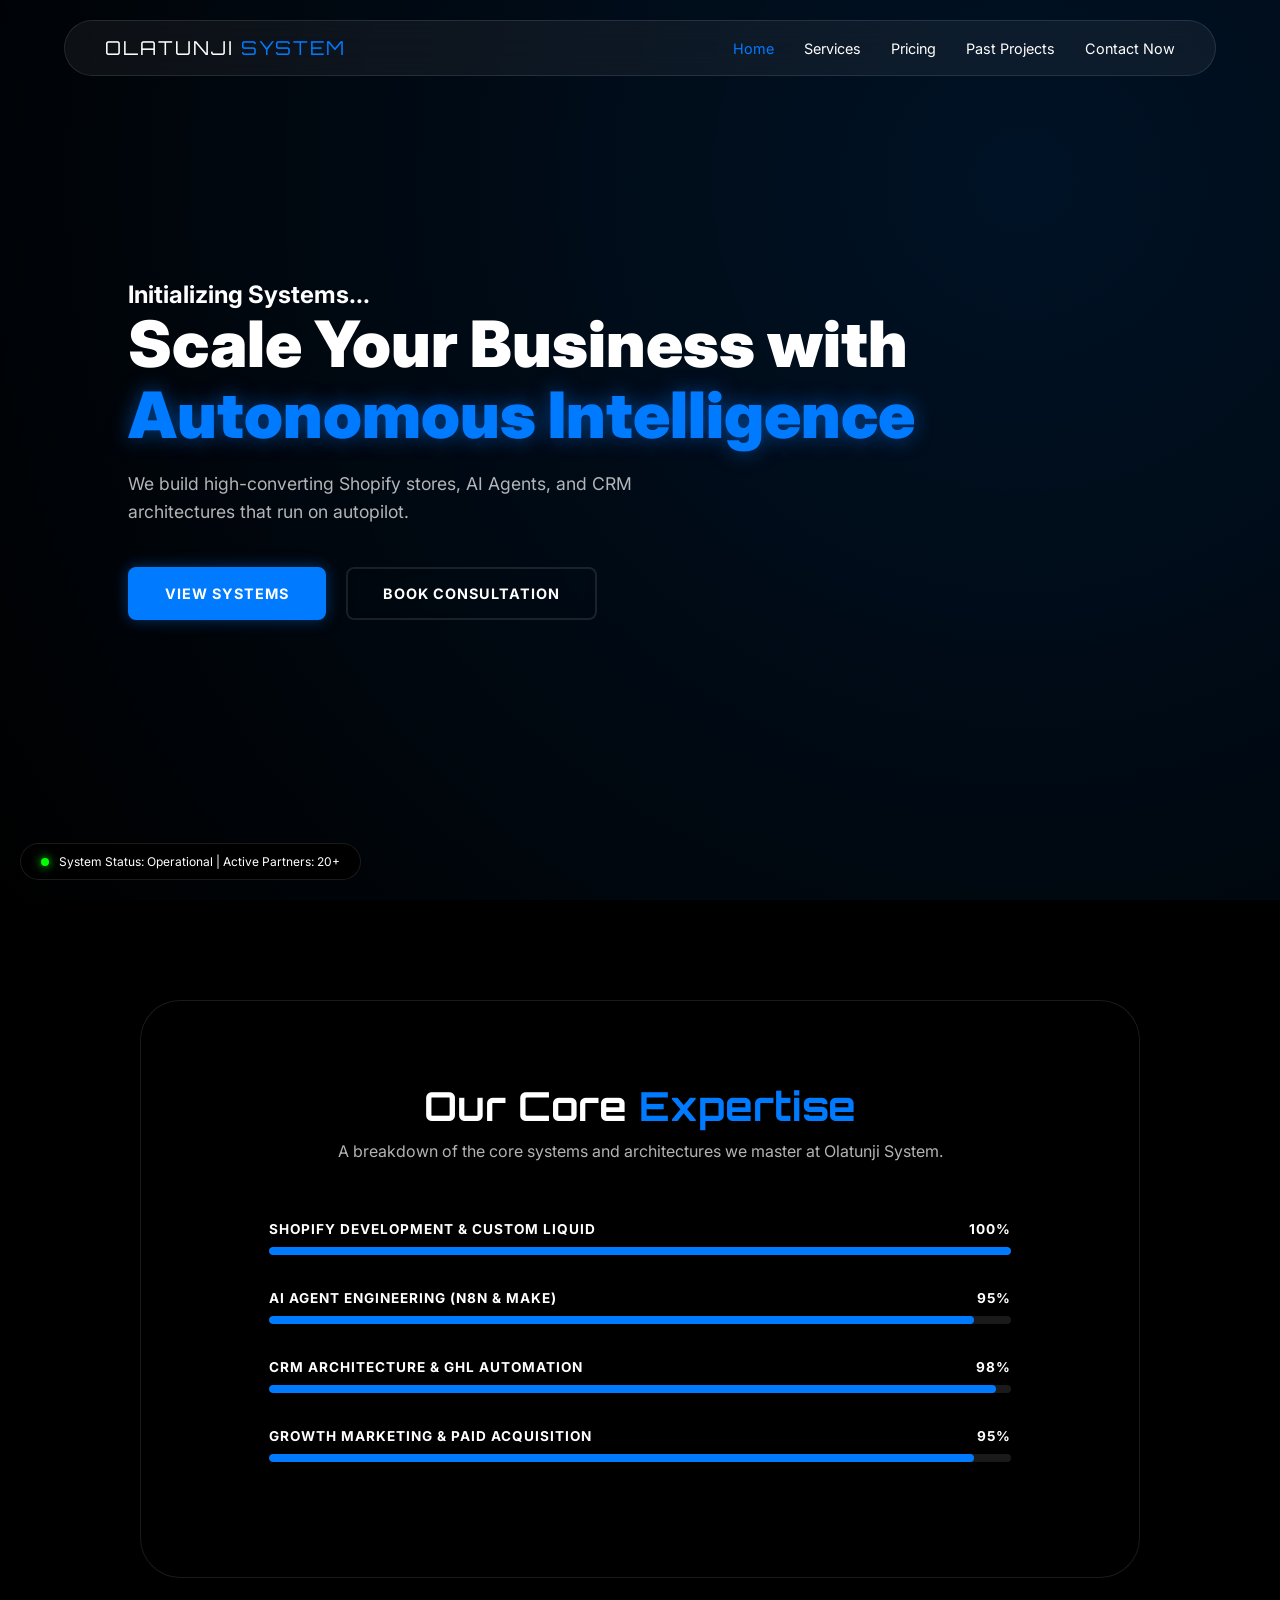
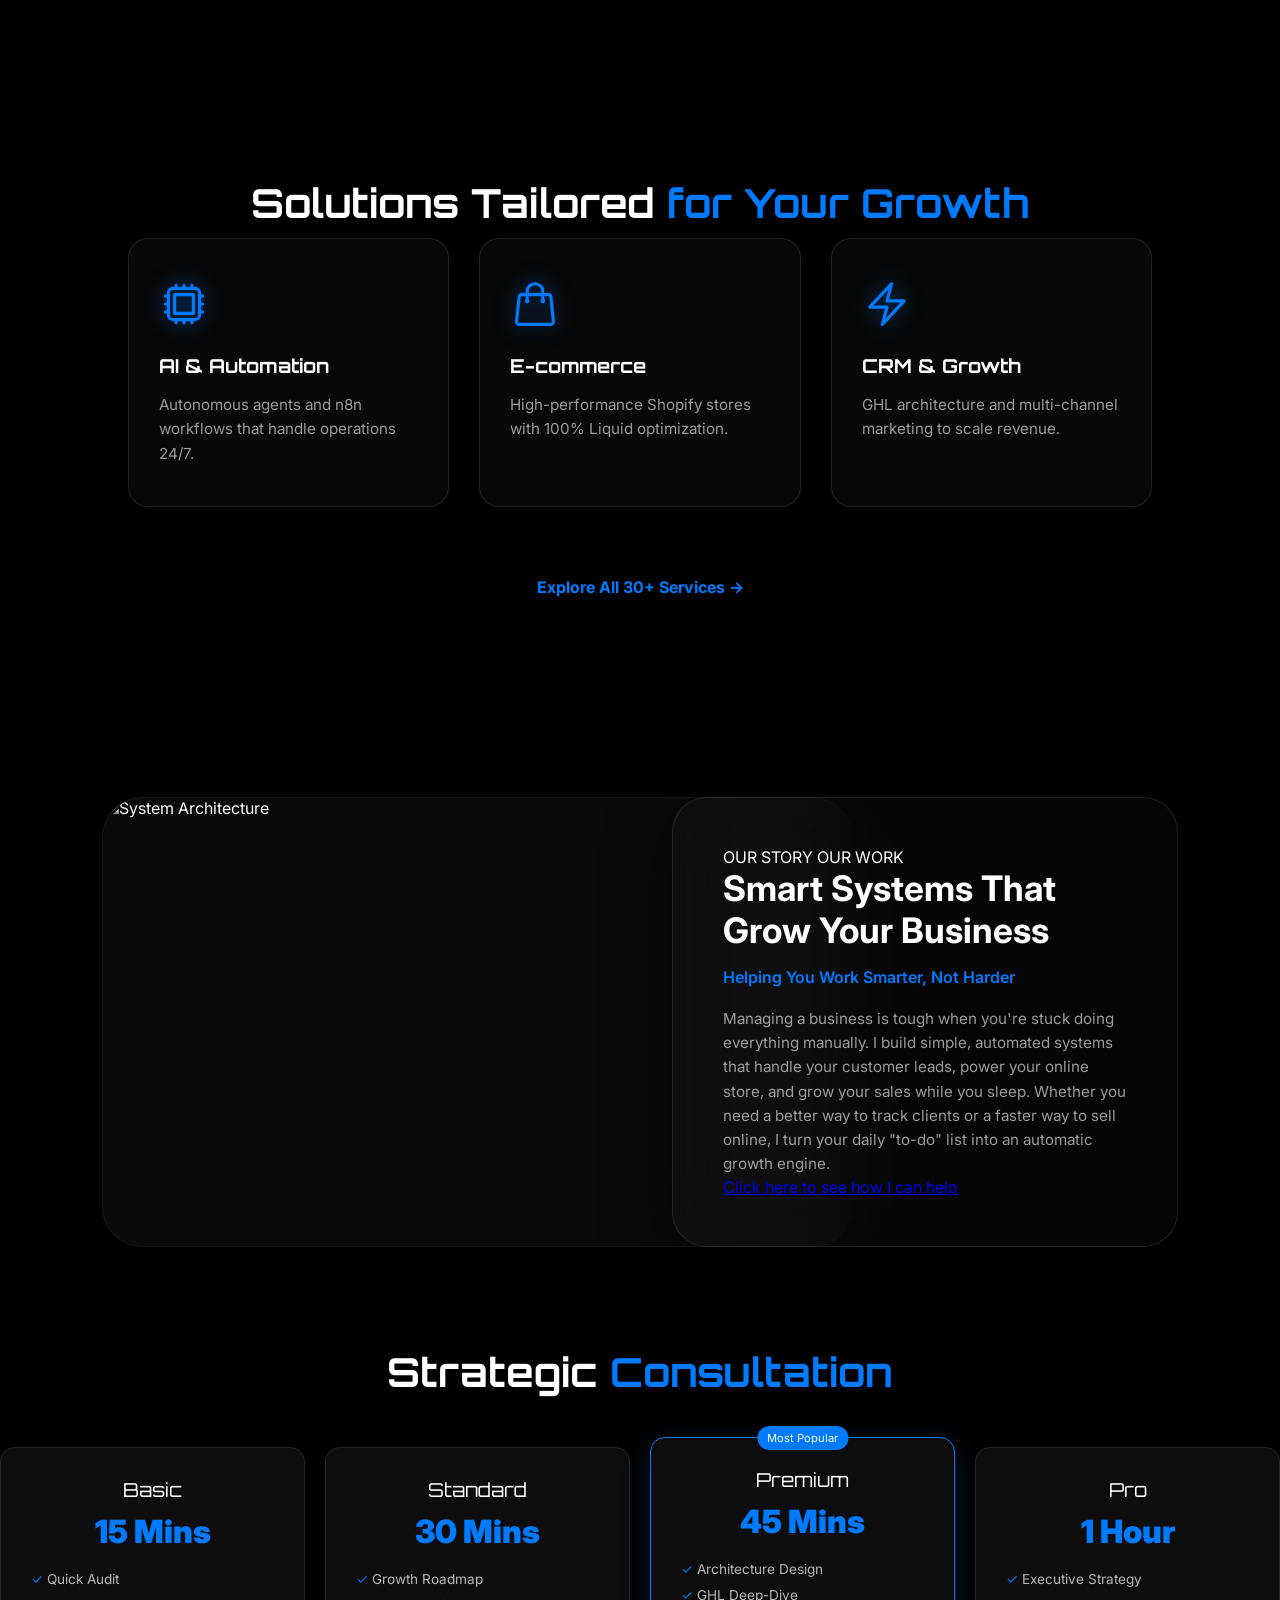
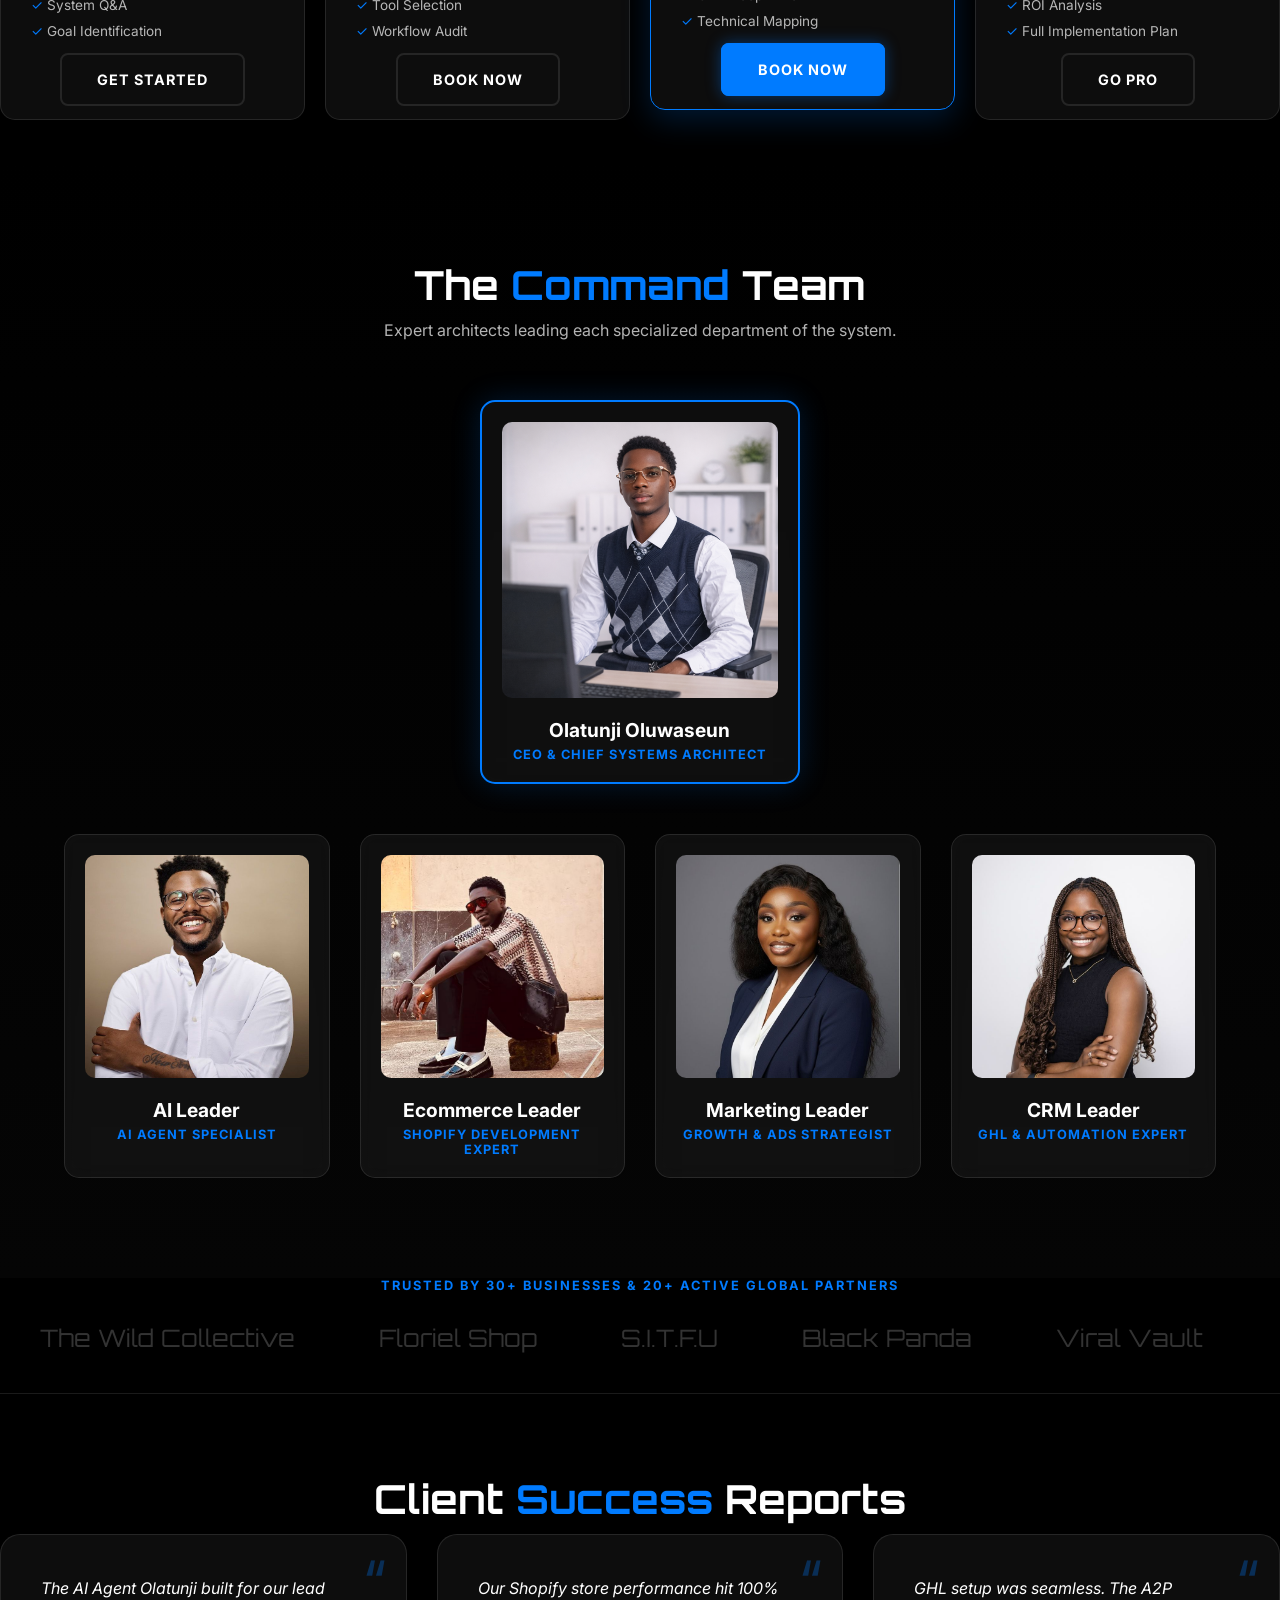
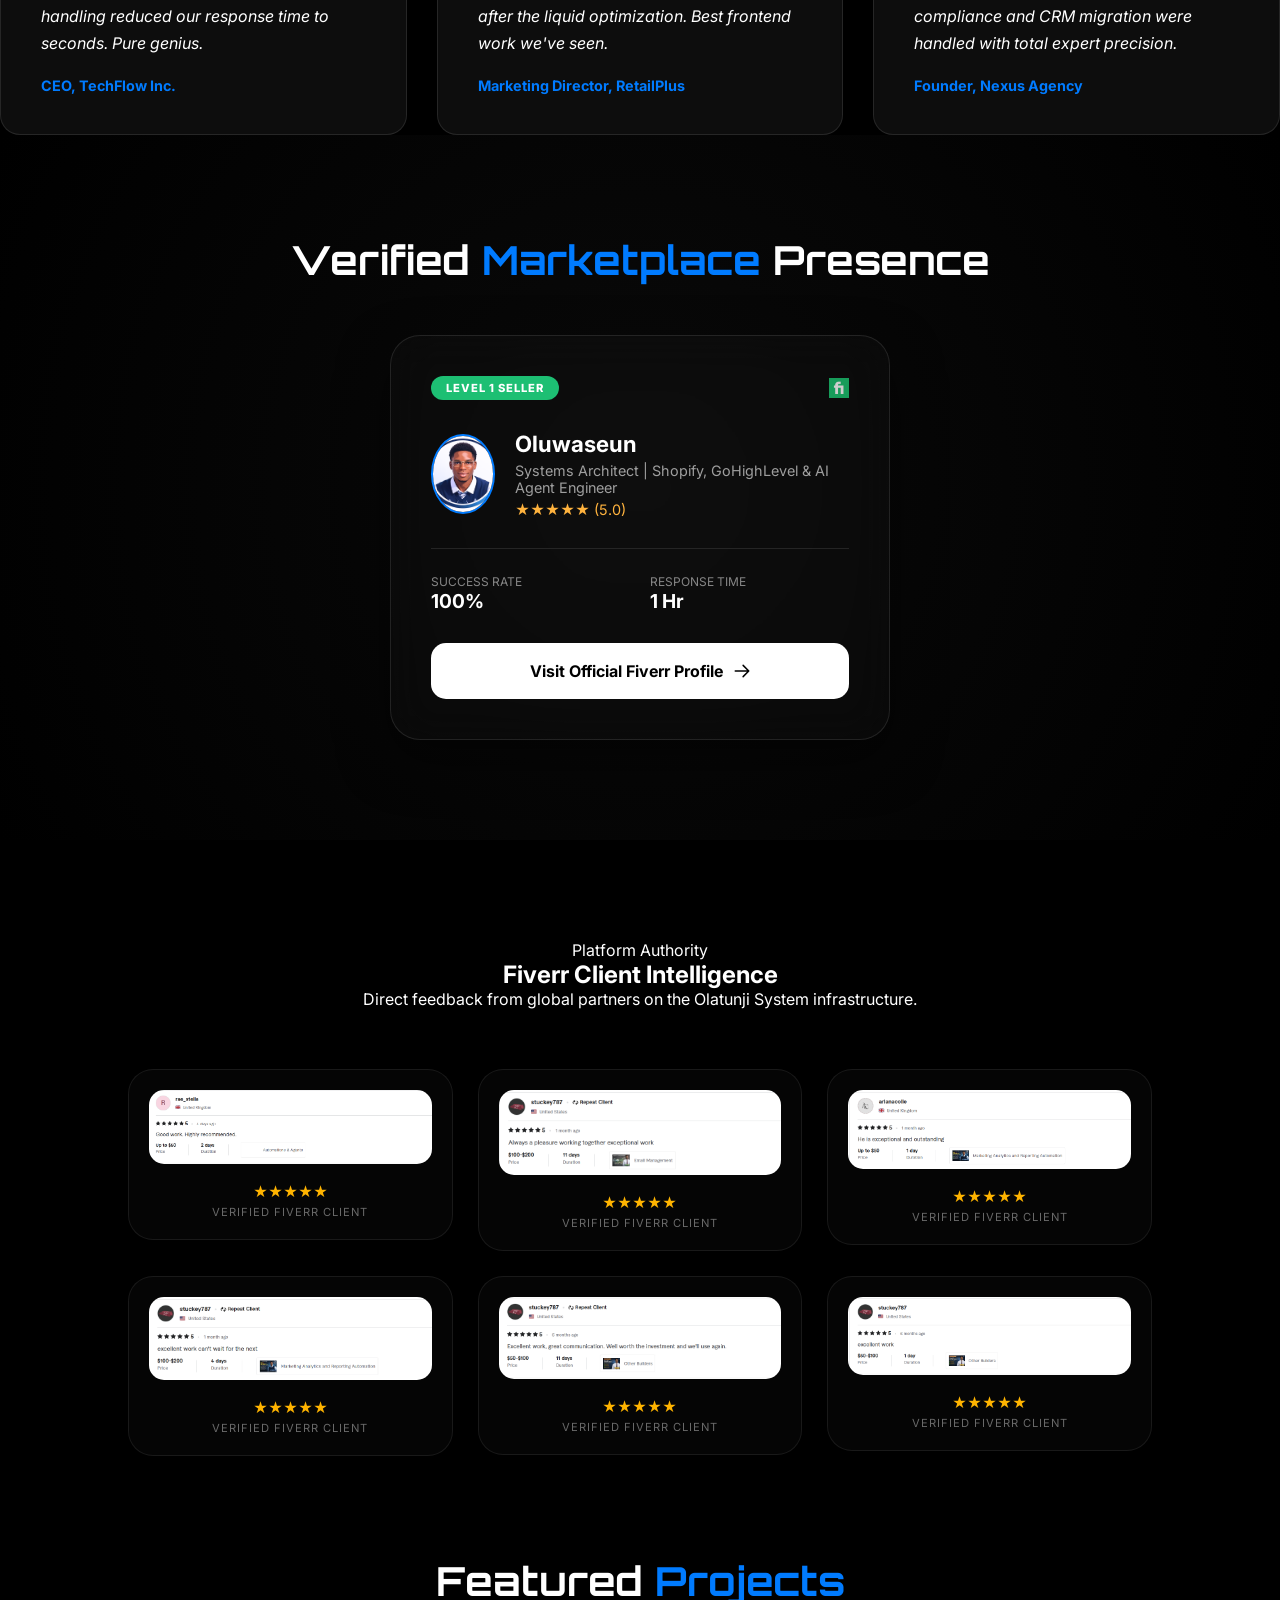
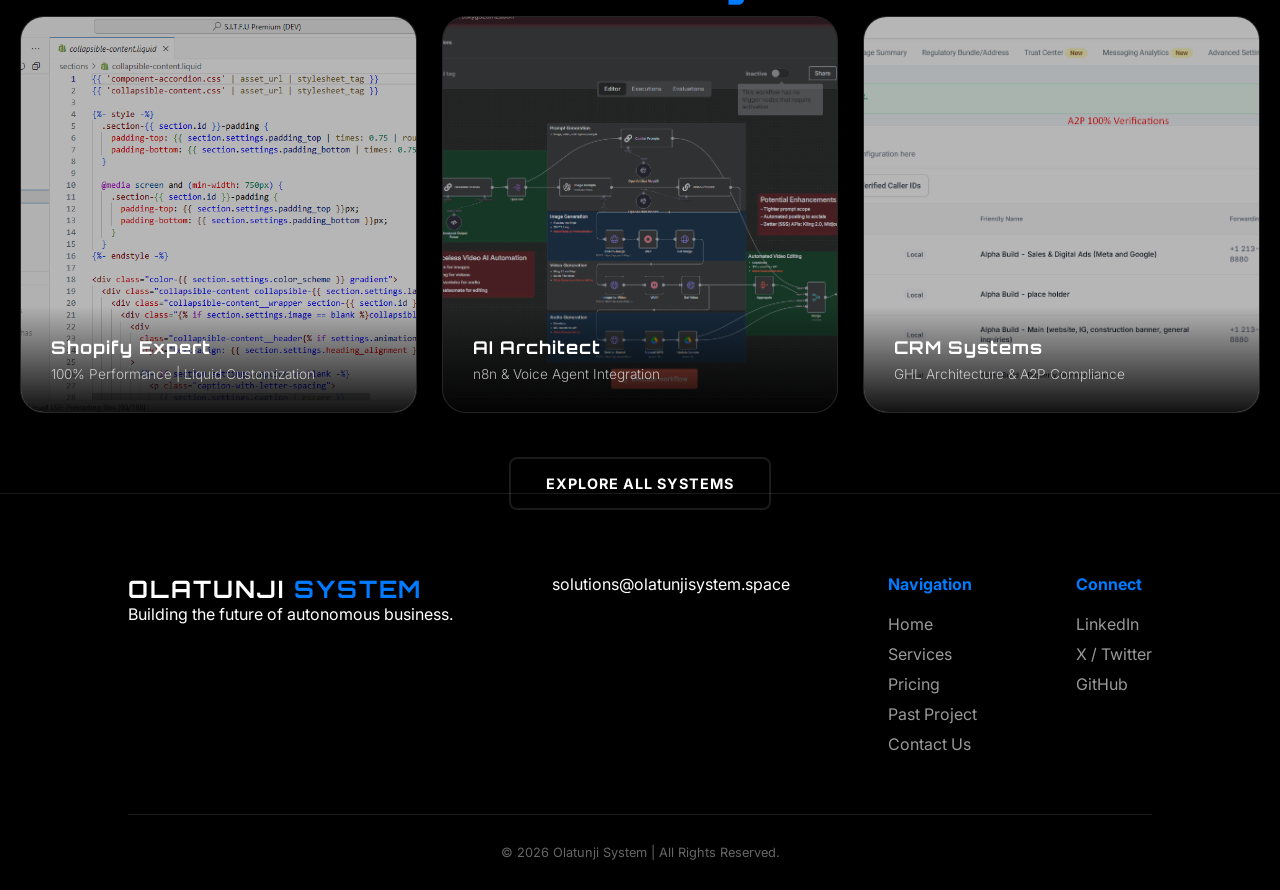
==== index.html @ 030ea4c6 "Update index.html" ====
<!DOCTYPE html>
<html lang="en">
<head>
    <meta name="google-site-verification" content="HlIrrtERyEArFHr3itd6D8ch_uaKeToo2TduZk8AYik" />
    <meta charset="UTF-8">
    <meta name="viewport" content="width=device-width, initial-scale=1.0, maximum-scale=1.0, user-scalable=no">
    <meta name="viewport" content="width=device-width, initial-scale=1.0">
    <link rel="icon" type="image/png" href="favicon.png">
    <title>Olatunji System | Digital Growth Architect</title>
    <link href="https://fonts.googleapis.com/css2?family=Inter:wght@300;400;700;900&family=Orbitron:wght@700&display=swap" rel="stylesheet">
    <link rel="stylesheet" href="style.css">
</head>
<body class="dark-theme">

    <header>
        <nav class="glass-nav">
            <div class="logo">OLATUNJI <span>SYSTEM</span></div>
            <ul class="nav-links">
                <li><a href="index.html" class="active">Home</a></li>
                <li><a href="services.html">Services</a></li>
                <li><a href="pricing.html">Pricing</a></li>
                <li><a href="projects.html">Past Projects</a></li>
                <li><a href="contact.html" class="btn-green">Contact Now</a></li>
            </ul>
        </nav>
    </header>

    <section class="hero">
        <div class="hero-content">
            <h2 class="reveal-text">Initializing Systems...</h2>
            <h1>Scale Your Business with <br><span class="highlight">Autonomous Intelligence</span></h1>
            <p>We build high-converting Shopify stores, AI Agents, and CRM architectures that run on autopilot.</p>
            
            <div class="hero-btns">
                <a href="projects" class="btn-primary">View Systems</a>
                <a href="pricing.html" class="btn-secondary">Book Consultation</a>
            </div>
        </div>
        
        <div class="hero-visual">
            <div class="glow-sphere"></div>
        </div>
    </section>

    <section class="skills-matrix">
        <div class="container">
           <h2 class="section-title"> Our Core <span>Expertise</span></h2>
           <p class="section-subtitle">A breakdown of the core systems and architectures we master at Olatunji System.</p>

            <div class="skills-container">
                <div class="skill-item">
                  <div class="skill-info">
                    <span>Shopify Development & Custom Liquid</span>
                    <span>100%</span>
                  </div>
                  <div class="progress-line" data-percent="100%">
                    <span style="width: 100%; box-shadow: 0 0 20px #007BFF;"></span>
                  </div>
                </div>

                <div class="skill-item">
                  <div class="skill-info">
                    <span>AI Agent Engineering (n8n & Make)</span>
                    <span>95%</span>
                  </div>
                  <div class="progress-line" data-percent="95%">
                    <span style="width: 95%;"></span>
                  </div>
                </div>

                <div class="skill-item">
                  <div class="skill-info">
                    <span>CRM Architecture & GHL Automation</span>
                    <span>98%</span>
                  </div>
                  <div class="progress-line" data-percent="98%">
                    <span style="width: 98%;"></span>
                  </div>
                </div>

                <div class="skill-item">
                  <div class="skill-info">
                    <span>Growth Marketing & Paid Acquisition</span>
                    <span>95%</span>
                  </div>
                  <div class="progress-line" data-percent="95%">
                    <span style="width: 95%;"></span>
                  </div>
                </div>
            </div>
        </div>
    </section>

<section class="services-overview">
    <div class="container">
        <h2 class="section-title">Solutions Tailored <span>for Your Growth</span></h2>
        
        <div class="services-summary-grid">
            <div class="service-summary-card">
                <div class="service-icon">
                    <svg xmlns="http://www.w3.org/2000/svg" fill="none" viewBox="0 0 24 24" stroke-width="1.5" stroke="currentColor">
                        <path stroke-linecap="round" stroke-linejoin="round" d="M8.25 3v1.5M4.5 8.25H3m18 0h-1.5M4.5 12H3m18 0h-1.5m-15 3.75H3m18 0h-1.5M8.25 19.5V21M12 3v1.5m0 15V21m3.75-18v1.5m0 15V21m-9-1.5h10.5a2.25 2.25 0 0 0 2.25-2.25V6.75a2.25 2.25 0 0 0-2.25-2.25H6.75A2.25 2.25 0 0 0 4.5 6.75v10.5a2.25 2.25 0 0 0 2.25 2.25Zm.75-12h9v9h-9v-9Z" />
                    </svg>
                </div>
                <h3>AI & Automation</h3>
                <p>Autonomous agents and n8n workflows that handle operations 24/7.</p>
            </div>

            <div class="service-summary-card">
                <div class="service-icon">
                    <svg xmlns="http://www.w3.org/2000/svg" fill="none" viewBox="0 0 24 24" stroke-width="1.5" stroke="currentColor">
                        <path stroke-linecap="round" stroke-linejoin="round" d="M15.75 10.5V6a3.75 3.75 0 1 0-7.5 0v4.5m11.356-1.993 1.263 12c.07.665-.45 1.243-1.119 1.243H4.25a1.125 1.125 0 0 1-1.12-1.243l1.264-12A1.125 1.125 0 0 1 5.513 7.5h12.974c.576 0 1.059.435 1.119 1.007ZM8.625 10.5a.375.375 0 1 1-.75 0 .375.375 0 0 1 .75 0Zm7.5 0a.375.375 0 1 1-.75 0 .375.375 0 0 1 .75 0Z" />
                    </svg>
                </div>
                <h3>E-commerce</h3>
                <p>High-performance Shopify stores with 100% Liquid optimization.</p>
            </div>

            <div class="service-summary-card">
                <div class="service-icon">
                    <svg xmlns="http://www.w3.org/2000/svg" fill="none" viewBox="0 0 24 24" stroke-width="1.5" stroke="currentColor">
                        <path stroke-linecap="round" stroke-linejoin="round" d="M3.75 13.5l10.5-11.25L12 10.5h8.25L9.75 21.75 12 13.5H3.75z" />
                    </svg>
                </div>
                <h3>CRM & Growth</h3>
                <p>GHL architecture and multi-channel marketing to scale revenue.</p>
            </div>
        </div>
        
        <div class="center-btn">
            <a href="services.html" class="explore-link">Explore All 30+ Services →</a>
        </div>
    </div>
</section>

<section class="system-story-section reveal-on-scroll">
    <div class="container">
        <div class="story-wrapper">
            
            <div class="story-image-panel">
                <div class="image-3d-container">
                    <img src="assets/the1 (1).png" alt="System Architecture">
                    <div class="tech-overlay-grid"></div>
                </div>
            </div>

            <div class="story-text-panel overlapping-card">
                <div class="card-inner-content">
                    <span class="system-tag">OUR STORY OUR WORK</span>
                    <h2>Smart Systems That Grow Your Business</h2>
                    <p class="story-subheading">Helping You Work Smarter, Not Harder</p>
                    
                    <div class="story-body-text">
                        <p>Managing a business is tough when you're stuck doing everything manually. I build simple, automated systems that handle your customer leads, power your online store, and grow your sales while you sleep. Whether you need a better way to track clients or a faster way to sell online, I turn your daily "to-do" list into an automatic growth engine.</p>
                        
                        <p></p>
                    </div>
                    <a href="projects.html" class="social-pill">Click here to see how I can help</a>
                </div>
            </div>

        </div>
    </div>
</section>

<section class="pricing-preview">
    <div class="container">
        <h2 class="section-title">Strategic <span>Consultation</span></h2>
        <div class="pricing-grid">
            <div class="price-card">
                <div class="tier">Basic</div>
                <div class="time">15 Mins</div>
                <ul class="price-features">
                    <li>Quick Audit</li>
                    <li>System Q&A</li>
                    <li>Goal Identification</li>
                </ul>
                <a href="contact.html" class="btn-secondary">Get Started</a>
            </div>
            <div class="price-card">
                <div class="tier">Standard</div>
                <div class="time">30 Mins</div>
                <ul class="price-features">
                    <li>Growth Roadmap</li>
                    <li>Tool Selection</li>
                    <li>Workflow Audit</li>
                </ul>
                <a href="contact.html" class="btn-secondary">Book Now</a>
            </div>
            <div class="price-card featured">
                <div class="popular-tag">Most Popular</div>
                <div class="tier">Premium</div>
                <div class="time">45 Mins</div>
                <ul class="price-features">
                    <li>Architecture Design</li>
                    <li>GHL Deep-Dive</li>
                    <li>Technical Mapping</li>
                </ul>
                <a href="contact.html" class="btn-primary">Book Now</a>
            </div>
            <div class="price-card">
                <div class="tier">Pro</div>
                <div class="time">1 Hour</div>
                <ul class="price-features">
                    <li>Executive Strategy</li>
                    <li>ROI Analysis</li>
                    <li>Full Implementation Plan</li>
                </ul>
                <a href="contact.html" class="btn-secondary">Go Pro</a>
            </div>
        </div>
    </div>
</section>

  <div class="system-status-bar">
    <div class="status-dot"></div>
    <p>System Status: <span class="status-text">Operational</span> | Active Partners: <span class="partner-count">20+</span></p>
  </div>

    <section class="leadership">
     <div class="container">
        <h2 class="section-title">The <span>Command</span> Team</h2>
        <p class="section-subtitle">Expert architects leading each specialized department of the system.</p>

        <div class="leader-grid">
            <div class="leader-card ceo-card">
                <div class="leader-img-container">
                    <img src="assets/oluwaseun.jpg" alt="Olatunji Oluwaseun">
                </div>
                <div class="leader-info">
                    <h3>Olatunji Oluwaseun</h3>
                    <p class="role">CEO & Chief Systems Architect</p>
                </div>
            </div>

            <div class="sub-leaders">
                <div class="leader-card">
                    <div class="leader-img-container">
                        <img src="assets/undefined.jpg" alt="AI Leader">
                    </div>
                    <div class="leader-info">
                        <h3>AI Leader</h3>
                        <p class="role">AI Agent Specialist</p>
                    </div>
                </div>

                <div class="leader-card">
                    <div class="leader-img-container">
                        <img src="assets/sam.jpg" alt="Ecommerce Leader">
                    </div>
                    <div class="leader-info">
                        <h3>Ecommerce Leader</h3>
                        <p class="role">Shopify Development Expert</p>
                    </div>
                </div>

                <div class="leader-card">
                    <div class="leader-img-container">
                        <img src="assets/Helensoft.jpg" alt="Marketing Leader">
                    </div>
                    <div class="leader-info">
                        <h3>Marketing Leader</h3>
                        <p class="role">Growth & Ads Strategist</p>
                    </div>
                </div>

                <div class="leader-card">
                    <div class="leader-img-container">
                        <img src="assets/Mia.jpg" alt="CRM Leader">
                    </div>
                    <div class="leader-info">
                        <h3>CRM Leader</h3>
                        <p class="role">GHL & Automation Expert</p>
                    </div>
                </div>
            </div>
        </div>
     </div>
   </section>

   <section class="testimonials">
    <div class="container">
        <div class="trust-bar">
            <p>Trusted by 30+ Businesses & 20+ Active Global Partners</p>
            <div class="logo-marquee">
                <div class="marquee-content">
                    <span class="partner-logo">The Wild Collective</span>
                    <span class="partner-logo">Floriel Shop</span>
                    <span class="partner-logo">S.I.T.F.U</span>
                    <span class="partner-logo">Black Panda</span>
                    <span class="partner-logo">Viral Vault</span>
                    <span class="partner-logo">SA Group</span>
                    <span class="partner-logo">Techflow Inc</span>
                    <span class="partner-logo">RetailPlus</span>
                    <span class="partner-logo">Nexus Agency</span>
                    <span class="partner-logo">Rubin Roaster Group</span>
                    <span class="partner-logo">Agric Garden Inc</span>
                </div>
            </div>
        </div>

        <h2 class="section-title">Client <span>Success</span> Reports</h2>
        
        <div class="testimonial-grid">
            <div class="testi-card">
                <div class="quote-icon">“</div>
                <p>The AI Agent Olatunji built for our lead handling reduced our response time to seconds. Pure genius.</p>
                <div class="client-meta">
                    <strong>CEO, TechFlow Inc.</strong>
                </div>
            </div>

            <div class="testi-card">
                <div class="quote-icon">“</div>
                <p>Our Shopify store performance hit 100% after the liquid optimization. Best frontend work we've seen.</p>
                <div class="client-meta">
                    <strong>Marketing Director, RetailPlus</strong>
                </div>
            </div>

            <div class="testi-card">
                <div class="quote-icon">“</div>
                <p>GHL setup was seamless. The A2P compliance and CRM migration were handled with total expert precision.</p>
                <div class="client-meta">
                    <strong>Founder, Nexus Agency</strong>
                </div>
            </div>
        </div>
    </div>
  </section>

  <section class="fiverr-integration">
    <div class="container">
        <h2 class="section-title">Verified <span>Marketplace</span> Presence</h2>
        
        <div class="fiverr-card-container">
            <div class="fiverr-glass-card">
                <div class="fiverr-header">
                    <div class="fiverr-badge">LEVEL 1 SELLER</div>
                    <img src="assets/fiverr.jpg" alt="Fiverr" class="fiverr-mini-logo">
                </div>
                
                <div class="fiverr-profile-preview">
                    <div class="profile-avatar">
                        <img src="assets/fiverrlogo.jpg" alt="Olatunji Matthew">
                    </div>
                    <div class="profile-meta">
                        <h3>Oluwaseun</h3>
                        <p>Systems Architect | Shopify, GoHighLevel & AI Agent Engineer </p>
                        <div class="rating-stars">★★★★★ <span>(5.0)</span></div>
                    </div>
                </div>

                <div class="fiverr-stats">
                    <div class="stat">
                        <span>Success Rate</span>
                        <strong>100%</strong>
                    </div>
                    <div class="stat">
                        <span>Response Time</span>
                        <strong>1 Hr</strong>
                    </div>
                </div>

                <a href="https://www.fiverr.com/oluwaseun_gopro" target="_blank" class="fiverr-cta">
                    Visit Official Fiverr Profile
                    <svg xmlns="http://www.w3.org/2000/svg" fill="none" viewBox="0 0 24 24" stroke-width="2" stroke="currentColor" class="arrow-icon">
                        <path stroke-linecap="round" stroke-linejoin="round" d="M13.5 4.5L21 12m0 0l-7.5 7.5M21 12H3" />
                    </svg>
                </a>
            </div>
        </div>
    </div>
  </section>

   <section class="review-vault-section reveal-on-scroll">
    <div class="container">
        <div class="section-header">
            <span class="project-category">Platform Authority</span>
            <h2>Fiverr <span>Client Intelligence</span></h2>
            <p>Direct feedback from global partners on the Olatunji System infrastructure.</p>
        </div>

        <div class="review-track">
            <div class="review-grid">
                <div class="review-card">
                    <div class="review-glass">
                        <img src="assets/review1 (1).png" alt="Fiverr Review 1" class="review-img">
                        <div class="star-rating">★★★★★</div>
                        <p class="platform-tag">Verified Fiverr Client</p>
                    </div>
                </div>
                <div class="review-card">
                    <div class="review-glass">
                        <img src="assets/review1 (2).png" alt="Fiverr Review 2" class="review-img">
                        <div class="star-rating">★★★★★</div>
                        <p class="platform-tag">Verified Fiverr Client</p>
                    </div>
                </div>
                <div class="review-card">
                    <div class="review-glass">
                        <img src="assets/review1 (3).png" alt="Fiverr Review 3" class="review-img">
                        <div class="star-rating">★★★★★</div>
                        <p class="platform-tag">Verified Fiverr Client</p>
                    </div>
                </div>
                <div class="review-card">
                    <div class="review-glass">
                        <img src="assets/review1 (4).png" alt="Fiverr Review 4" class="review-img">
                        <div class="star-rating">★★★★★</div>
                        <p class="platform-tag">Verified Fiverr Client</p>
                    </div>
                </div>
                <div class="review-card">
                    <div class="review-glass">
                        <img src="assets/review1 (5).png" alt="Fiverr Review 5" class="review-img">
                        <div class="star-rating">★★★★★</div>
                        <p class="platform-tag">Verified Fiverr Client</p>
                    </div>
                </div>
                <div class="review-card">
                    <div class="review-glass">
                        <img src="assets/review1 (6).png" alt="Fiverr Review 6" class="review-img">
                        <div class="star-rating">★★★★★</div>
                        <p class="platform-tag">Verified Fiverr Client</p>
                    </div>
                </div>
            </div>
        </div>
    </div>
 </section>

  <section class="project-preview">
    <div class="container">
        <h2 class="section-title">Featured <span>Projects</span></h2>
        <div class="bento-row">
            <div class="project-box">
                <div class="box-content">
                    <img src="assets/shopifyde.png" alt="Shopify Mastery">
                    <div class="box-overlay">
                        <h3>Shopify Expert</h3>
                        <p>100% Performance | Liquid Customization</p>
                    </div>
                </div>
            </div>

            <div class="project-box">
                <div class="box-content">
                    <img src="assets/SA.jpg" alt="AI Agent Specialist">
                    <div class="box-overlay">
                        <h3>AI Architect</h3>
                        <p>n8n & Voice Agent Integration</p>
                    </div>
                </div>
            </div>

            <div class="project-box">
                <div class="box-content">
                    <img src="assets/go.png" alt="CRM Specialist">
                    <div class="box-overlay">
                        <h3>CRM Systems</h3>
                        <p>GHL Architecture & A2P Compliance</p>
                    </div>
                </div>
            </div>
        </div>
        
        <div class="center-btn">
            <a href="projects.html" class="btn-secondary">Explore All Systems</a>
        </div>
    </div>
  </section>

  <footer>
    <div class="footer-content">
        <div class="footer-logo">
            <h2>OLATUNJI <span>SYSTEM</span></h2>
            <p>Building the future of autonomous business.</p>
        </div>
        <div
            <p>solutions@olatunjisystem.space</p>
        </div>
        <div class="footer-links">
            <h4>Navigation</h4>
            <ul>
                <li><a href="index.html">Home</a></li>
                <li><a href="services.html">Services</a></li>
                <li><a href="pricing.html">Pricing</a></li>
                <li><a href="projects.html">Past Project</a></li>
                <li><a href="contact.html">Contact Us</a></li>                
            </ul>
        </div>
        <div class="footer-links">
            <h4>Connect</h4>
            <ul>
                <li><a href="#">LinkedIn</a></li>
                <li><a href="https://x.com/BuiltByOlatunji">X / Twitter</a></li>
                <li><a href="https://github.com/Oluwaseun-dot">GitHub</a></li>
            </ul>
        </div>
    </div>
    <div class="footer-bottom">
        <p>&copy; 2026 Olatunji System | All Rights Reserved.</p>
    </div>
  </footer>
    <script src="script.js"></script>
</body>

</html>
---- style.css ----
:root {
    --black: #000000;
    --blue: #007BFF;
    --white: #FFFFFF;
    --glass: rgba(255, 255, 255, 0.05);
    --border: rgba(255, 255, 255, 0.1);
}

* {
    margin: 0;
    padding: 0;
    box-sizing: border-box;
}

body {
    background-color: var(--black);
    color: var(--white);
    font-family: 'Inter', sans-serif;
    overflow-x: hidden;
}

/* --- Global Mobile & Tablet Protocol --- */

@media (max-width: 992px) {
    /* 1. Fluid Typography: Clamp prevents text overflow on small screens */
    h1 { font-size: clamp(2.2rem, 8vw, 4rem) !important; line-height: 1.1; }
    h2 { font-size: clamp(1.8rem, 6vw, 2.5rem) !important; }
    p { font-size: 1rem !important; opacity: 0.8; }

    /* 2. Navigation: Switch to a mobile-friendly layout */
    .glass-nav {
        padding: 15px 5%;
        justify-content: space-between;
    }
    .nav-links { display: none; } /* Recommended: Replace with a burger menu icon */

    /* 3. Hero Sections: Center everything for thumb-scrolling */
    .services-hero, .pricing-hero {
        padding: 140px 5% 60px !important;
        text-align: center;
    }

    /* 4. Unified Cards: Vertical Stacking with 5% Screen Margin */
    .unified-service-card, .pricing-card, .form-card {
        margin: 0 5% 40px 5% !important;
        border-radius: 30px !important;
    }

    /* 5. Internal Padding: 8% on desktop becomes 6% on mobile to save space */
    .card-inner-padding {
        padding: 40px 6% !important;
    }

    /* 6. Grid Fixes: Force all 2-column grids into 1-column */
    .master-header, .mini-grid, .pricing-layout, .form-row {
        display: flex !important;
        flex-direction: column !important;
        gap: 25px !important;
    }

    /* 7. Image Scaling: Ensure images don't look squashed */
    .master-image-box {
        width: 100% !important;
        height: 250px !important;
    }

    /* 8. Touch Targets: Make buttons easier to tap */
    .btn-blue, .btn-primary-3d, .select-plan {
        width: 100%;
        padding: 20px !important;
        font-size: 1.1rem;
    }

    /* 9. Form Inputs: Prevent iOS 'Auto-Zoom' on focus */
    input, select, textarea {
        font-size: 16px !important; /* Minimum for iOS to prevent zooming */
        padding: 18px !important;
    }
}

/* Glass Navigation */
header {
    position: fixed;
    top: 0;
    width: 100%;
    z-index: 1000;
    padding: 20px 5%;
}

.glass-nav {
    background: var(--glass);
    backdrop-filter: blur(15px);
    border: 1px solid var(--border);
    padding: 15px 40px;
    border-radius: 50px;
    display: flex;
    justify-content: space-between;
    align-items: center;
}

.logo {
    font-family: 'Orbitron', sans-serif;
    font-size: 1.2rem;
    letter-spacing: 2px;
}

.logo span { color: var(--blue); }

.nav-links {
    display: flex;
    list-style: none;
    gap: 30px;
}

.nav-links a {
    text-decoration: none;
    color: var(--white);
    font-size: 0.9rem;
    transition: 0.3s;
}

.nav-links a:hover, .nav-links a.active {
    color: var(--blue);
}

/* Hero Section */
.hero {
    height: 100vh;
    display: flex;
    align-items: center;
    padding: 0 10%;
    background: radial-gradient(circle at 80% 20%, rgba(0, 123, 255, 0.15), transparent);
}

.hero-content h1 {
    font-size: 4rem;
    font-weight: 900;
    line-height: 1.1;
    margin-bottom: 20px;
}
.hero-content p {
    font-size: 1.1rem;
    color: rgba(255, 255, 255, 0.7);
    max-width: 600px; /* Prevents text from stretching too far */
    line-height: 1.6;
    margin-bottom: 30px; 
}

.highlight {
    color: var(--blue);
    text-shadow: 0 0 20px rgba(0, 123, 255, 0.5);
}

.btn-blue, .btn-main {
    background: var(--blue);
    color: white;
    padding: 12px 30px;
    border-radius: 5px;
    text-decoration: none;
    font-weight: bold;
    transition: transform 0.3s;
}

.btn-main:hover {
    transform: scale(1.05);
    box-shadow: 0 0 20px var(--blue);
}
.hero-btns {
    display: flex;
    gap: 20px;
    margin-top: 40px; /* Gives the text room to breathe */
    align-items: center;
}

/* Primary "View Systems" Button */
.btn-primary {
    background: var(--blue);
    color: var(--white);
    padding: 16px 35px;
    border-radius: 8px;
    text-decoration: none;
    font-weight: 700;
    text-transform: uppercase;
    letter-spacing: 1px;
    font-size: 0.9rem;
    transition: all 0.3s ease;
    box-shadow: 0 0 15px rgba(0, 123, 255, 0.4);
    border: 2px solid var(--blue);
}

.btn-primary:hover {
    transform: translateY(-3px);
    box-shadow: 0 0 25px rgba(0, 123, 255, 0.7);
    background: #0062cc;
}

/* Secondary "Book Consultation" Button */
.btn-secondary {
    background: transparent;
    color: var(--white);
    padding: 16px 35px;
    border-radius: 8px;
    text-decoration: none;
    font-weight: 700;
    text-transform: uppercase;
    letter-spacing: 1px;
    font-size: 0.9rem;
    border: 2px solid var(--border);
    backdrop-filter: blur(5px);
    transition: all 0.3s ease;
}

.btn-secondary:hover {
    border-color: var(--white);
    background: rgba(255, 255, 255, 0.1);
    transform: translateY(-3px);
}
.skills-matrix {
    padding: 60px 20%;
    background: #000;
}

.section-title {
    font-family: 'Orbitron', sans-serif;
    font-size: 2.5rem;
    margin-bottom: 10px;
    text-align: center;
}

.section-title span { color: var(--blue); }

.section-subtitle {
    text-align: center;
    color: rgba(255, 255, 255, 0.6);
    margin-bottom: 60px;
}

.skills-container {
    max-width: 800px;
    margin: 0 auto;
}

.skill-item {
    margin-bottom: 35px;
}

.skill-info {
    display: flex;
    justify-content: space-between;
    margin-bottom: 10px;
    font-weight: 700;
    text-transform: uppercase;
    font-size: 0.85rem;
    letter-spacing: 1px;
}

.services-overview {
    padding: 100px 10%;
    background: #000;
}

.services-summary-grid {
    display: grid;
    grid-template-columns: repeat(auto-fit, minmax(300px, 1fr));
    gap: 30px;
    margin-bottom: 50px;
}

.service-summary-card {
    background: rgba(255, 255, 255, 0.03);
    border: 1px solid rgba(255, 255, 255, 0.1);
    padding: 40px 30px;
    border-radius: 20px;
    transition: all 0.4s ease;
    text-align: left; /* Aligns content professionally */
}

.service-summary-card:hover {
    background: rgba(0, 123, 255, 0.05);
    border-color: var(--blue);
    transform: translateY(-10px);
}

.service-icon {
    width: 50px;
    height: 50px;
    color: var(--blue);
    margin-bottom: 25px;
    filter: drop-shadow(0 0 10px rgba(0, 123, 255, 0.5));
}

.service-summary-card h3 {
    font-family: 'Orbitron', sans-serif;
    font-size: 1.2rem;
    margin-bottom: 15px;
    color: var(--white);
}

.service-summary-card p {
    color: rgba(255, 255, 255, 0.6);
    line-height: 1.6;
    font-size: 0.95rem;
}

.explore-link {
    display: inline-block;
    color: var(--blue);
    text-decoration: none;
    font-weight: 700;
    margin-top: 20px;
    transition: 0.3s;
}

.explore-link:hover {
    letter-spacing: 1px;
}

.center-btn { text-align: center; 
}

.progress-line {
    height: 8px;
    width: 100%;
    background: rgba(255, 255, 255, 0.1);
    border-radius: 10px;
    position: relative;
    overflow: hidden;
}

.progress-line span {
    height: 100%;
    background: var(--blue);
    position: absolute;
    left: 0;
    top: 0;
    border-radius: 10px;
    /* This makes it look 3D and glowing */
    transition: width 1.5s cubic-bezier(1, 0, 0, 1);
}

/* Pricing Grid */
.pricing-grid {
    display: grid;
    grid-template-columns: repeat(auto-fit, minmax(220px, 1fr));
    gap: 20px;
    padding: 40px 0;
}

.price-card {
    background: var(--glass);
    border: 1px solid var(--border);
    padding: 30px;
    border-radius: 15px;
    text-align: center;
    transition: 0.4s;
    position: relative;
}

.price-card.featured {
    border-color: var(--blue);
    transform: translateY(-10px);
    box-shadow: 0 10px 30px rgba(0, 123, 255, 0.2);
}

.popular-tag {
    background: var(--blue);
    font-size: 0.7rem;
    padding: 5px 10px;
    border-radius: 20px;
    position: absolute;
    top: -12px;
    left: 50%;
    transform: translateX(-50%);
}

.price-card .tier { font-family: 'Orbitron', sans-serif; font-size: 1.2rem; margin-bottom: 10px; }
.price-card .time { font-size: 2rem; font-weight: 900; color: var(--blue); margin-bottom: 20px; }

.price-features { list-style: none; margin-bottom: 30px; text-align: left; }
.price-features li { margin-bottom: 10px; font-size: 0.85rem; color: rgba(255, 255, 255, 0.7); }
.price-features li::before { content: "✓ "; color: var(--blue); }

/* System Status Bar */
.system-status-bar {
    position: fixed;
    bottom: 20px;
    left: 20px;
    background: rgba(0, 0, 0, 0.8);
    border: 1px solid var(--border);
    padding: 10px 20px;
    border-radius: 50px;
    display: flex;
    align-items: center;
    gap: 10px;
    font-size: 0.75rem;
    z-index: 1000;
    backdrop-filter: blur(10px);
}

.status-dot {
    width: 8px;
    height: 8px;
    background: #00ff00;
    border-radius: 50%;
    box-shadow: 0 0 10px #00ff00;
    animation: pulse 2s infinite;
}

@keyframes pulse {
    0% { opacity: 1; }
    50% { opacity: 0.4; }
    100% { opacity: 1; }
}

.leadership {
    padding: 100px 5%;
    background: linear-gradient(to bottom, #000, #050505);
}

.leader-grid {
    display: flex;
    flex-direction: column;
    align-items: center;
    gap: 50px;
}

/* CEO Card highlighting */
.ceo-card {
    width: 320px;
    border: 2px solid var(--blue) !important;
    box-shadow: 0 0 30px rgba(0, 123, 255, 0.2);
}

.sub-leaders {
    display: grid;
    grid-template-columns: repeat(auto-fit, minmax(220px, 1fr));
    gap: 30px;
    width: 100%;
}

.leader-card {
    background: var(--glass);
    border: 1px solid var(--border);
    border-radius: 15px;
    padding: 20px;
    text-align: center;
    transition: all 0.4s cubic-bezier(0.175, 0.885, 0.32, 1.275);
    backdrop-filter: blur(10px);
}

.leader-card:hover {
    transform: translateY(-15px) scale(1.03);
    border-color: var(--blue);
    box-shadow: 0 10px 30px rgba(0, 0, 0, 0.5);
}

.leader-img-container {
    width: 100%;
    aspect-ratio: 1/1;
    background: #111; /* Placeholder color before you add images */
    border-radius: 10px;
    margin-bottom: 20px;
    overflow: hidden;
}

.leader-img-container img {
    width: 100%;
    height: 100%;
    object-fit: cover;
}

.leader-info h3 {
    font-size: 1.2rem;
    margin-bottom: 5px;
}

.role {
    color: var(--blue);
    font-size: 0.8rem;
    text-transform: uppercase;
    font-weight: 700;
    letter-spacing: 1px;
}

/* Trust Bar Styles */
.trust-bar {
    text-align: center;
    margin-bottom: 80px;
    padding-bottom: 40px;
    border-bottom: 1px solid var(--border);
}

.trust-bar p {
    color: var(--blue);
    font-weight: 700;
    text-transform: uppercase;
    letter-spacing: 2px;
    font-size: 0.8rem;
    margin-bottom: 30px;
}

.logo-marquee {
    overflow: hidden;
    white-space: nowrap;
    position: relative;
}

.marquee-content {
    display: inline-block;
    animation: scroll 20s linear infinite;
}

.partner-logo {
    font-family: 'Orbitron', sans-serif;
    font-size: 1.5rem;
    color: rgba(255, 255, 255, 0.2);
    margin: 0 40px;
}

@keyframes scroll {
    from { transform: translateX(0); }
    to { transform: translateX(-50%); }
}

/* Testimonial Cards */
.testimonial-grid {
    display: grid;
    grid-template-columns: repeat(auto-fit, minmax(300px, 1fr));
    gap: 30px;
}

.testi-card {
    background: var(--glass);
    border: 1px solid var(--border);
    padding: 40px;
    border-radius: 20px;
    position: relative;
    transition: 0.3s;
}

.testi-card:hover {
    background: rgba(0, 123, 255, 0.05);
    border-color: var(--blue);
}

.quote-icon {
    font-size: 4rem;
    color: var(--blue);
    position: absolute;
    top: 10px;
    right: 20px;
    opacity: 0.3;
}

.testi-card p {
    font-style: italic;
    line-height: 1.7;
    margin-bottom: 20px;
    position: relative;
    z-index: 1;
}

.client-meta strong {
    color: var(--blue);
    display: block;
    font-size: 0.9rem;
}

.fiverr-integration {
    padding: 100px 10%;
    background: radial-gradient(circle at center, #0a0a0a 0%, #000 100%);
}

.fiverr-card-container {
    display: flex;
    justify-content: center;
    margin-top: 50px;
}

.fiverr-glass-card {
    width: 100%;
    max-width: 500px;
    background: rgba(255, 255, 255, 0.02);
    border: 1px solid rgba(255, 255, 255, 0.1);
    backdrop-filter: blur(20px);
    border-radius: 30px;
    padding: 40px;
    transition: all 0.5s cubic-bezier(0.19, 1, 0.22, 1);
    box-shadow: 0 20px 50px rgba(0, 0, 0, 0.5);
}

.fiverr-glass-card:hover {
    transform: scale(1.02);
    border-color: #1dbf73; /* Fiverr Green subtle glow */
    box-shadow: 0 30px 60px rgba(29, 191, 115, 0.1);
}

.fiverr-header {
    display: flex;
    justify-content: space-between;
    align-items: center;
    margin-bottom: 30px;
}

.fiverr-badge {
    background: #1dbf73;
    color: #fff;
    font-size: 0.7rem;
    font-weight: 800;
    padding: 5px 15px;
    border-radius: 50px;
    letter-spacing: 1px;
}

.fiverr-mini-logo { height: 20px; opacity: 0.8; }

.fiverr-profile-preview {
    display: flex;
    align-items: center;
    gap: 20px;
    margin-bottom: 30px;
}

.profile-avatar {
    width: 80px;
    height: 80px;
    border-radius: 50%;
    overflow: hidden;
    border: 2px solid var(--blue);
}

.profile-avatar img { width: 100%; height: 100%; object-fit: cover; }

.profile-meta h3 { font-size: 1.4rem; color: #fff; margin-bottom: 5px; }

.profile-meta p { font-size: 0.9rem; color: rgba(255, 255, 255, 0.6); }

.rating-stars { color: #ffb33e; margin-top: 5px; font-size: 0.9rem; }

.fiverr-stats {
    display: grid;
    grid-template-columns: 1fr 1fr;
    gap: 20px;
    border-top: 1px solid rgba(255, 255, 255, 0.1);
    padding-top: 25px;
    margin-bottom: 30px;
}

.stat span { display: block; font-size: 0.75rem; color: rgba(255, 255, 255, 0.5); text-transform: uppercase; }

.stat strong { font-size: 1.2rem; color: #fff; }

.fiverr-cta {
    display: flex;
    justify-content: center;
    align-items: center;
    gap: 10px;
    background: #fff;
    color: #000;
    text-decoration: none;
    padding: 18px;
    border-radius: 15px;
    font-weight: 700;
    transition: 0.3s;
}

.fiverr-cta:hover { background: #1dbf73; color: #fff; }

.arrow-icon { width: 18px; height: 18px; }

/* Bento Grid Layout */
.bento-grid {
    display: grid;
    grid-template-columns: repeat(3, 1fr);
    grid-auto-rows: 250px;
    gap: 20px;
    margin-bottom: 50px;
}

.bento-item {
    position: relative;
    background: var(--glass);
    border: 1px solid var(--border);
    border-radius: 20px;
    overflow: hidden;
    transition: 0.5s ease;
}

.bento-item.large { grid-column: span 2; grid-row: span 2; }
.bento-item.medium { grid-column: span 1; grid-row: span 2; }
.bento-item.small { grid-column: span 3; grid-row: span 1; }

.bento-item:hover {
    transform: scale(0.98);
    border-color: var(--blue);
}

.bento-img-placeholder img {
    width: 100%;
    height: 100%;
    object-fit: cover;
    opacity: 0.6;
    transition: 0.5s;
}

.bento-item:hover img { opacity: 1; }

.bento-overlay {
    position: absolute;
    bottom: 20px;
    left: 20px;
    z-index: 2;
}

.bento-row {
    display: grid;
    grid-template-columns: repeat(3, 1fr); /* Three equal columns */
    gap: 25px;
    margin-bottom: 60px;
    padding: 0 20px;
}

.project-box {
    position: relative;
    background: var(--glass);
    border: 1px solid var(--border);
    border-radius: 24px; /* Apple-style rounded corners */
    aspect-ratio: 1 / 1; /* Forces a perfect square */
    overflow: hidden;
    transition: all 0.5s cubic-bezier(0.165, 0.84, 0.44, 1);
}

.project-box:hover {
    transform: translateY(-10px);
    border-color: var(--blue);
    box-shadow: 0 20px 40px rgba(0, 123, 255, 0.15);
}

.box-content {
    width: 100%;
    height: 100%;
    position: relative;
}

.box-content img {
    width: 100%;
    height: 100%;
    object-fit: cover; /* Ensures your past project images fill the square */
    opacity: 0.7;
    transition: transform 0.8s ease;
}

.project-box:hover img {
    transform: scale(1.1);
    opacity: 1;
}

.box-overlay {
    position: absolute;
    bottom: 0;
    left: 0;
    width: 100%;
    padding: 30px;
    background: linear-gradient(to top, rgba(0,0,0,0.9), transparent);
    color: var(--white);
    z-index: 2;
}

.box-overlay h3 {
    font-family: 'Orbitron', sans-serif;
    font-size: 1.1rem;
    margin-bottom: 8px;
    letter-spacing: 1px;
}

.box-overlay p {
    font-size: 0.85rem;
    color: rgba(255, 255, 255, 0.7);
    font-weight: 300;
}

/* Mobile Responsiveness */
@media (max-width: 992px) {
    .bento-row {
        grid-template-columns: 1fr; /* Stacks them on mobile */
    }
}

/* Footer Section */
footer {
    padding: 80px 10% 30px;
    background: #000;
    border-top: 1px solid var(--border);
}

.footer-content {
    display: flex;
    justify-content: space-between;
    flex-wrap: wrap;
    gap: 40px;
    margin-bottom: 50px;
}

.footer-logo h2 {
    font-family: 'Orbitron', sans-serif;
    letter-spacing: 2px;
}

.footer-logo span { color: var(--blue); }

.footer-links h4 { margin-bottom: 20px; color: var(--blue); }

.footer-links ul { list-style: none; }

.footer-links ul li { margin-bottom: 10px; }

.footer-links a {
    text-decoration: none;
    color: rgba(255, 255, 255, 0.6);
    transition: 0.3s;
}

.footer-links a:hover { color: var(--white); }

.footer-bottom {
    text-align: center;
    padding-top: 30px;
    border-top: 1px solid var(--border);
    font-size: 0.8rem;
    color: rgba(255, 255, 255, 0.4);
}

/* Initial state for Service Modules */
.service-module {
    opacity: 0;
    transform: translateY(40px);
    transition: all 0.8s cubic-bezier(0.25, 1, 0.5, 1);
}

/* Class added by JS when scrolled into view */
.module-visible {
    opacity: 1;
    transform: translateY(0);
}

/* Review Vault Styling */
.review-vault-section {
    padding: 100px 10%;
    text-align: center;
}

.section-header { margin-bottom: 60px; }

.review-grid {
    display: grid;
    grid-template-columns: repeat(3, 1fr); /* 3x2 grid on desktop */
    gap: 25px;
    max-width: 1100px;
    margin: 0 auto;
}

.review-card {
    perspective: 1000px;
}

.review-glass {
    background: rgba(255, 255, 255, 0.02);
    border: 1px solid rgba(255, 255, 255, 0.08);
    border-radius: 25px;
    padding: 20px;
    backdrop-filter: blur(15px);
    transition: all 0.6s cubic-bezier(0.23, 1, 0.32, 1);
    position: relative;
    overflow: hidden;
}

.review-img {
    width: 100%;
    border-radius: 15px;
    margin-bottom: 15px;
    filter: grayscale(20%);
    transition: 0.4s;
}

.review-glass:hover {
    transform: translateY(-10px) rotateX(5deg);
    border-color: var(--blue);
    background: rgba(0, 123, 255, 0.05);
}

.review-glass:hover .review-img {
    filter: grayscale(0%);
}

.star-rating {
    color: #ffb400; /* Fiverr Gold */
    font-size: 0.9rem;
    margin-bottom: 5px;
}

.platform-tag {
    font-size: 0.7rem;
    text-transform: uppercase;
    color: rgba(255,255,255,0.4);
    letter-spacing: 1px;
}

/* Mobile Responsiveness for Reviews */
@media (max-width: 992px) {
    .review-grid {
        grid-template-columns: 1fr; /* Stack one by one on mobile */
        max-width: 400px;
    }
}

.system-story-section {
    padding: 100px 8%;
    background: #000;
}

.story-wrapper {
    display: flex;
    align-items: center; /* Centers the 450px card vertically against the 550px image */
    max-width: 1200px;
    margin: 0 auto;
    position: relative;
    perspective: 2000px;
}

/* Image Box: Bigger & Dominant */
.story-image-panel {
    flex: 1.6; /* Takes up significantly more space than the text */
    max-width: 750px;
}

.image-3d-container {
    width: 100%;
    height: 550px; /* Your requested high-performance height */
    border-radius: 40px;
    overflow: hidden;
    position: relative;
    background: #0a0a0a;
    border: 1px solid rgba(255, 255, 255, 0.05);
    box-shadow: -30px 30px 60px rgba(0,0,0,0.9);
}

/* Text Box: Smaller Overlay Card */
.story-text-panel {
    flex: 1; 
    height: 450px; /* Specific height for a compact, professional fit */
    margin-left: -180px; /* Deep overlap for that 3D layered look */
    
    background: rgba(255, 255, 255, 0.02);
    border: 1px solid rgba(255, 255, 255, 0.1);
    backdrop-filter: blur(40px);
    border-radius: 35px;
    z-index: 5;
    display: flex;
    flex-direction: column;
    justify-content: center; /* Vertically centers text inside the 450px card */
    box-shadow: 20px 20px 80px rgba(0,0,0,0.8);
}

.card-inner-content {
    padding: 50px;
}

/* Typography Adjustments for the smaller card */
.story-text-panel h2 {
    font-size: 2.2rem;
    line-height: 1.2;
    margin-bottom: 15px;
}

.story-subheading {
    font-size: 1rem;
    color: var(--blue);
    margin-bottom: 20px;
    font-weight: 600;
}

.story-body-text {
    font-size: 0.95rem;
    line-height: 1.6;
    color: rgba(255,255,255,0.6);
}

/* Responsive Fix */
@media (max-width: 1024px) {
    .story-wrapper { flex-direction: column; }
    .story-image-panel { max-width: 100%; margin-bottom: -50px; }
    .story-text-panel { 
        margin-left: 0; 
        width: 90%; 
        height: auto; /* Allow height to expand on mobile for readability */
    }
}

.image-3d-container {
    width: 100%;
    height: auto; /* Removes the forced 550px height */
    min-height: 450px; /* Keeps a professional minimum size */
    border-radius: 40px;
    overflow: hidden;
    /* ... keep your other border/shadow styles ... */
}

.image-3d-container img {
    width: 100%;
    height: auto; 
    display: block; /* Removes tiny gaps at the bottom */
}


/* --- Updated Skills Matrix Background --- */
.skills-matrix {
    position: relative;
    padding: 100px 0;
    /* Replace 'assets/tech-bg.jpg' with your actual background image path */
    background: url('assets/the1\ \(2\).png') no-repeat center center/cover;
    background-attachment: fixed; /* Parallax effect for that Apple feel */
    overflow: hidden;
}

/* The Frosted Glass Box */
.skills-matrix .container {
    background: rgba(0, 0, 0, 0.4); /* Dark tint */
    backdrop-filter: blur(25px) saturate(180%); /* THE BLUR: Pure Apple Style */
    -webkit-backdrop-filter: blur(25px) saturate(180%);
    border: 1px solid rgba(255, 255, 255, 0.1); /* Subtle edge glow */
    border-radius: 40px;
    padding: 80px 10%; /* Small side padding for a good fit */
    max-width: 1000px; /* Ensures the box doesn't stretch too wide */
    margin: 0 auto;
    box-shadow: 0 40px 100px rgba(0, 0, 0, 0.5);
}

/* Ensuring text remains perfectly readable over the blur */
.section-title, .section-subtitle, .skill-info span {
    position: relative;
    z-index: 2;
    color: #ffffff;
}

.section-subtitle {
    color: rgba(255, 255, 255, 0.7);

}

/* --- Final Global Mobile & Tablet Refinement --- */

@media (max-width: 1024px) {
    /* Fix for the Image/Text Overlay Section */
    .story-wrapper {
        flex-direction: column !important;
        align-items: center;
        padding: 0 5%;
    }

    .story-image-panel {
        max-width: 100%;
        width: 100%;
        margin-bottom: 20px;
    }

    .image-3d-container {
        height: 350px !important; /* Smaller height for mobile viewing */
        min-height: 300px;
        border-radius: 25px;
    }

    .story-text-panel {
        margin-left: 0 !important; /* Remove the overlap for mobile */
        width: 100% !important;
        height: auto !important; /* Let content dictate height */
        padding: 40px 25px !important;
        border-radius: 25px;
        margin-top: -40px; /* Slight overlap on the bottom of the image for 3D effect */
    }

    .card-inner-content {
        padding: 0 !important;
    }
}

@media (max-width: 768px) {
    /* Navigation Cleanup */
    .glass-nav {
        padding: 10px 20px;
        width: 95%;
        margin: 0 auto;
    }

    .nav-links {
        display: none; /* Hide standard links to prevent bunching */
    }

    /* Hero Section Spacing */
    .hero {
        padding: 0 5%;
        text-align: center;
        justify-content: center;
    }

    .hero-content h1 {
        font-size: 2.5rem !important; /* Prevent text clipping */
    }

    .hero-btns {
        flex-direction: column;
        width: 100%;
    }

    .btn-primary, .btn-secondary {
        width: 100%;
        text-align: center;
    }

    /* Skills Matrix Mobile Fit */
    .skills-matrix {
        padding: 60px 5%;
    }

    .skills-matrix .container {
        padding: 40px 20px !important;
        width: 100%;
    }

    /* Skills Progress Line logic */
    .skill-info {
        font-size: 0.75rem;
    }

    /* Pricing & Review Grid Fix */
    .pricing-grid, .review-grid {
        grid-template-columns: 1fr !important;
        gap: 20px;
    }

    /* System Status Bar - Move for mobile thumbs */
    .system-status-bar {
        bottom: 10px;
        left: 10px;
        font-size: 0.65rem;
        padding: 8px 15px;
    }
}

/* Fix for ultra-small screens */
@media (max-width: 480px) {
    .section-title {
        font-size: 1.8rem !important;
    }
    
    .fiverr-glass-card {
        padding: 25px 15px;
    }

    .fiverr-stats {
        grid-template-columns: 1fr; /* Stack stats for narrow phones */
        text-align: center;
    }
}
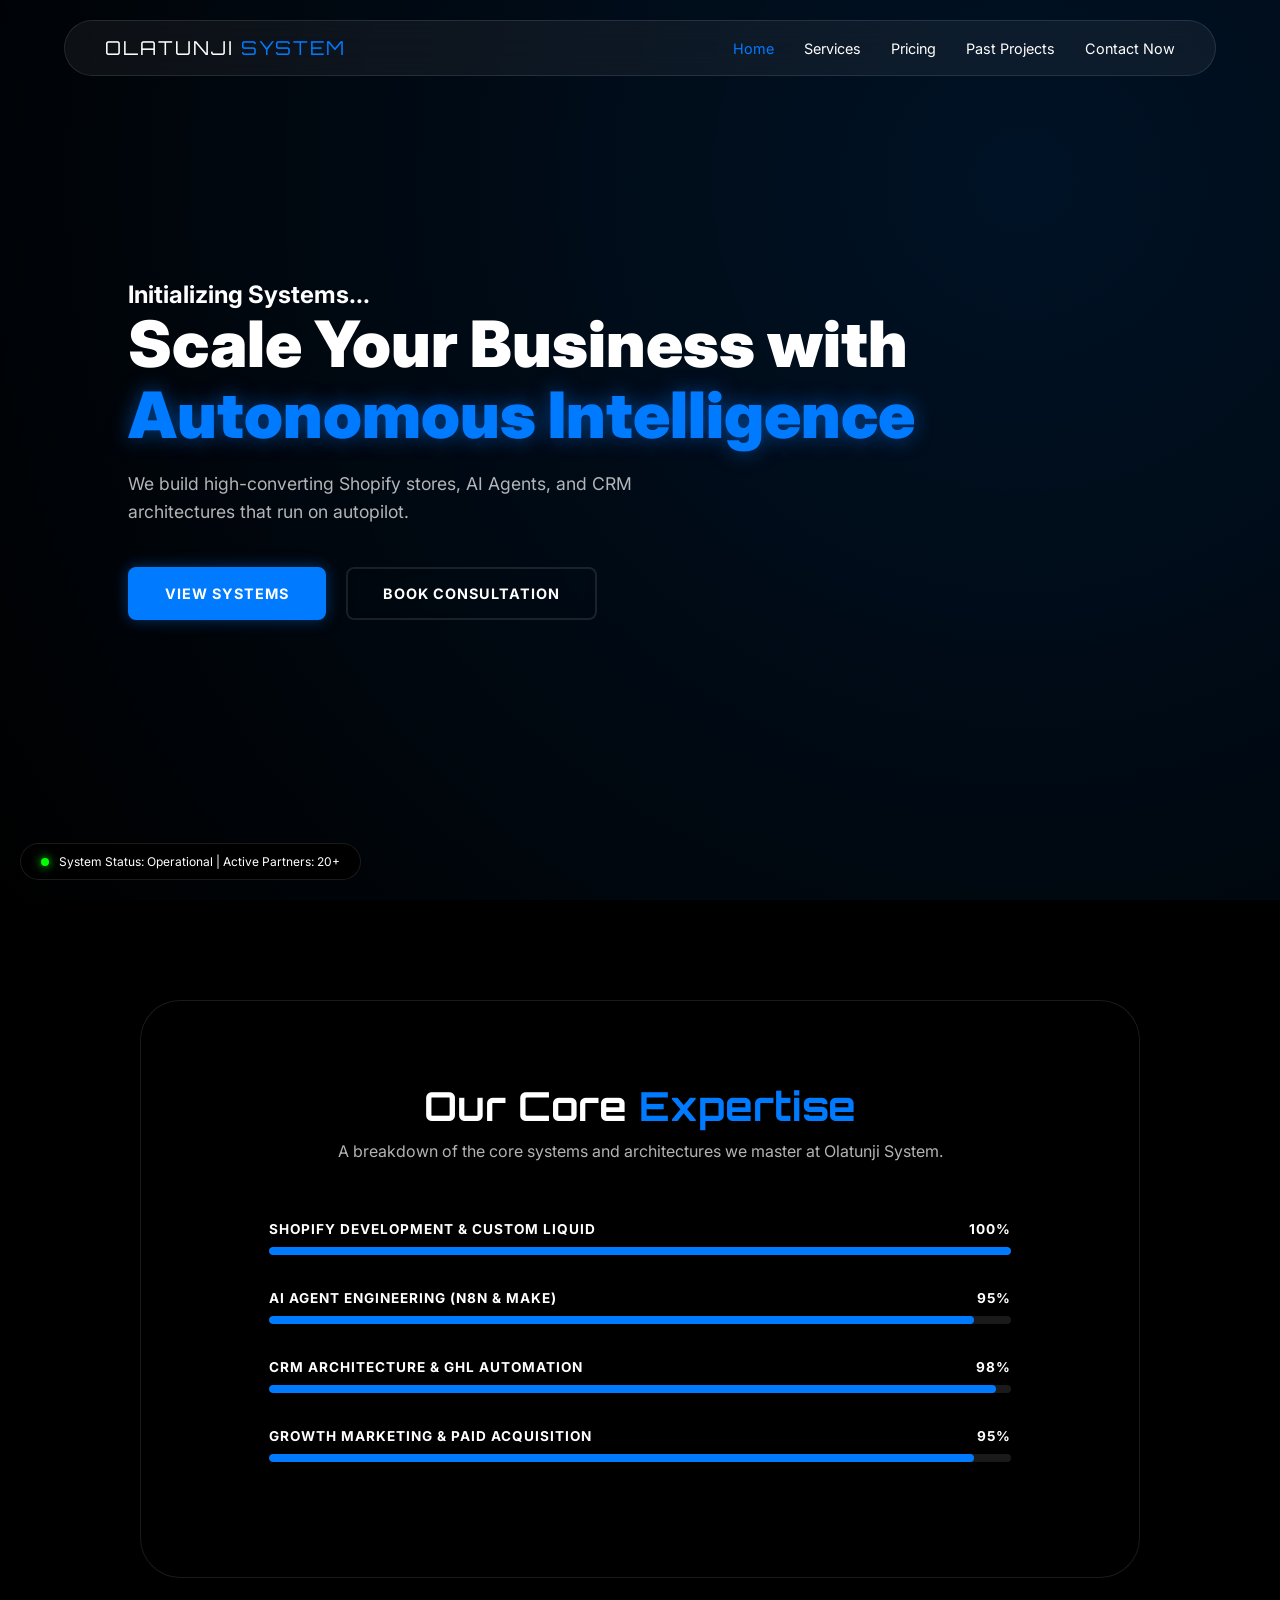
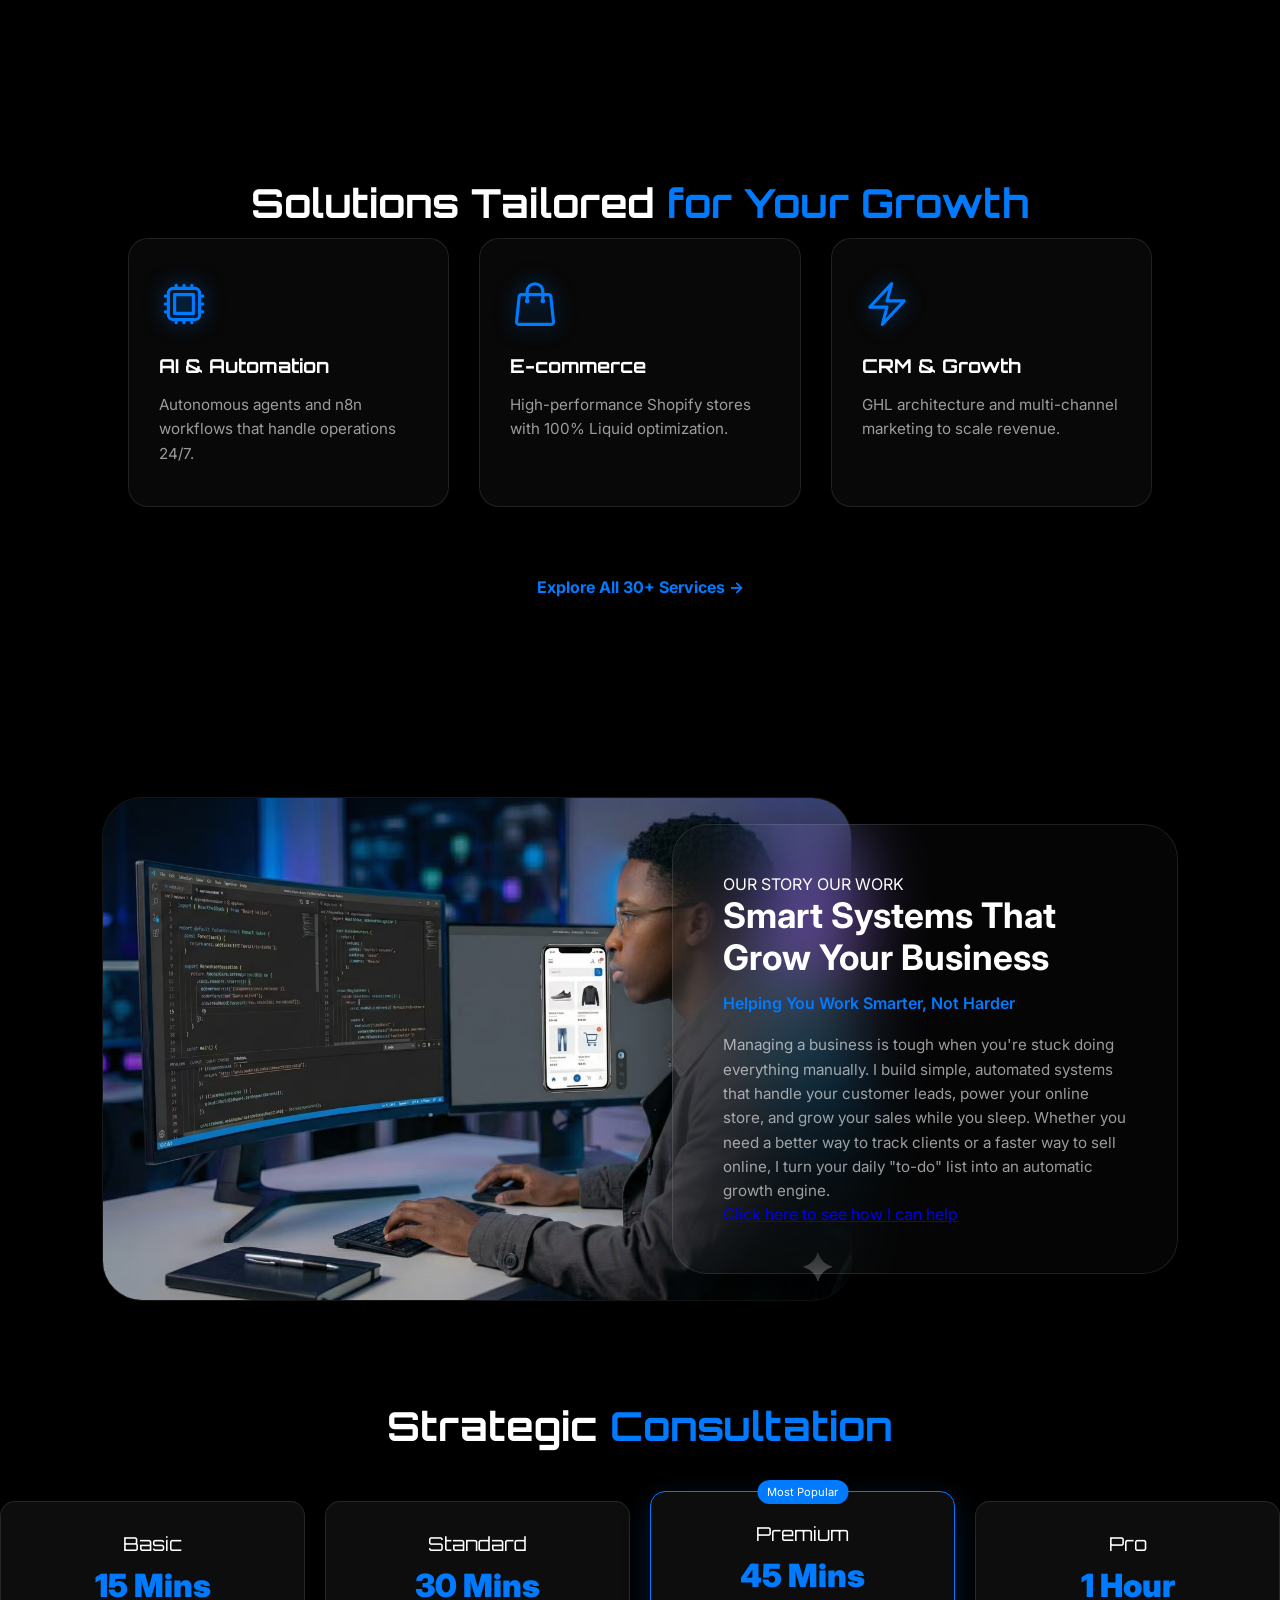
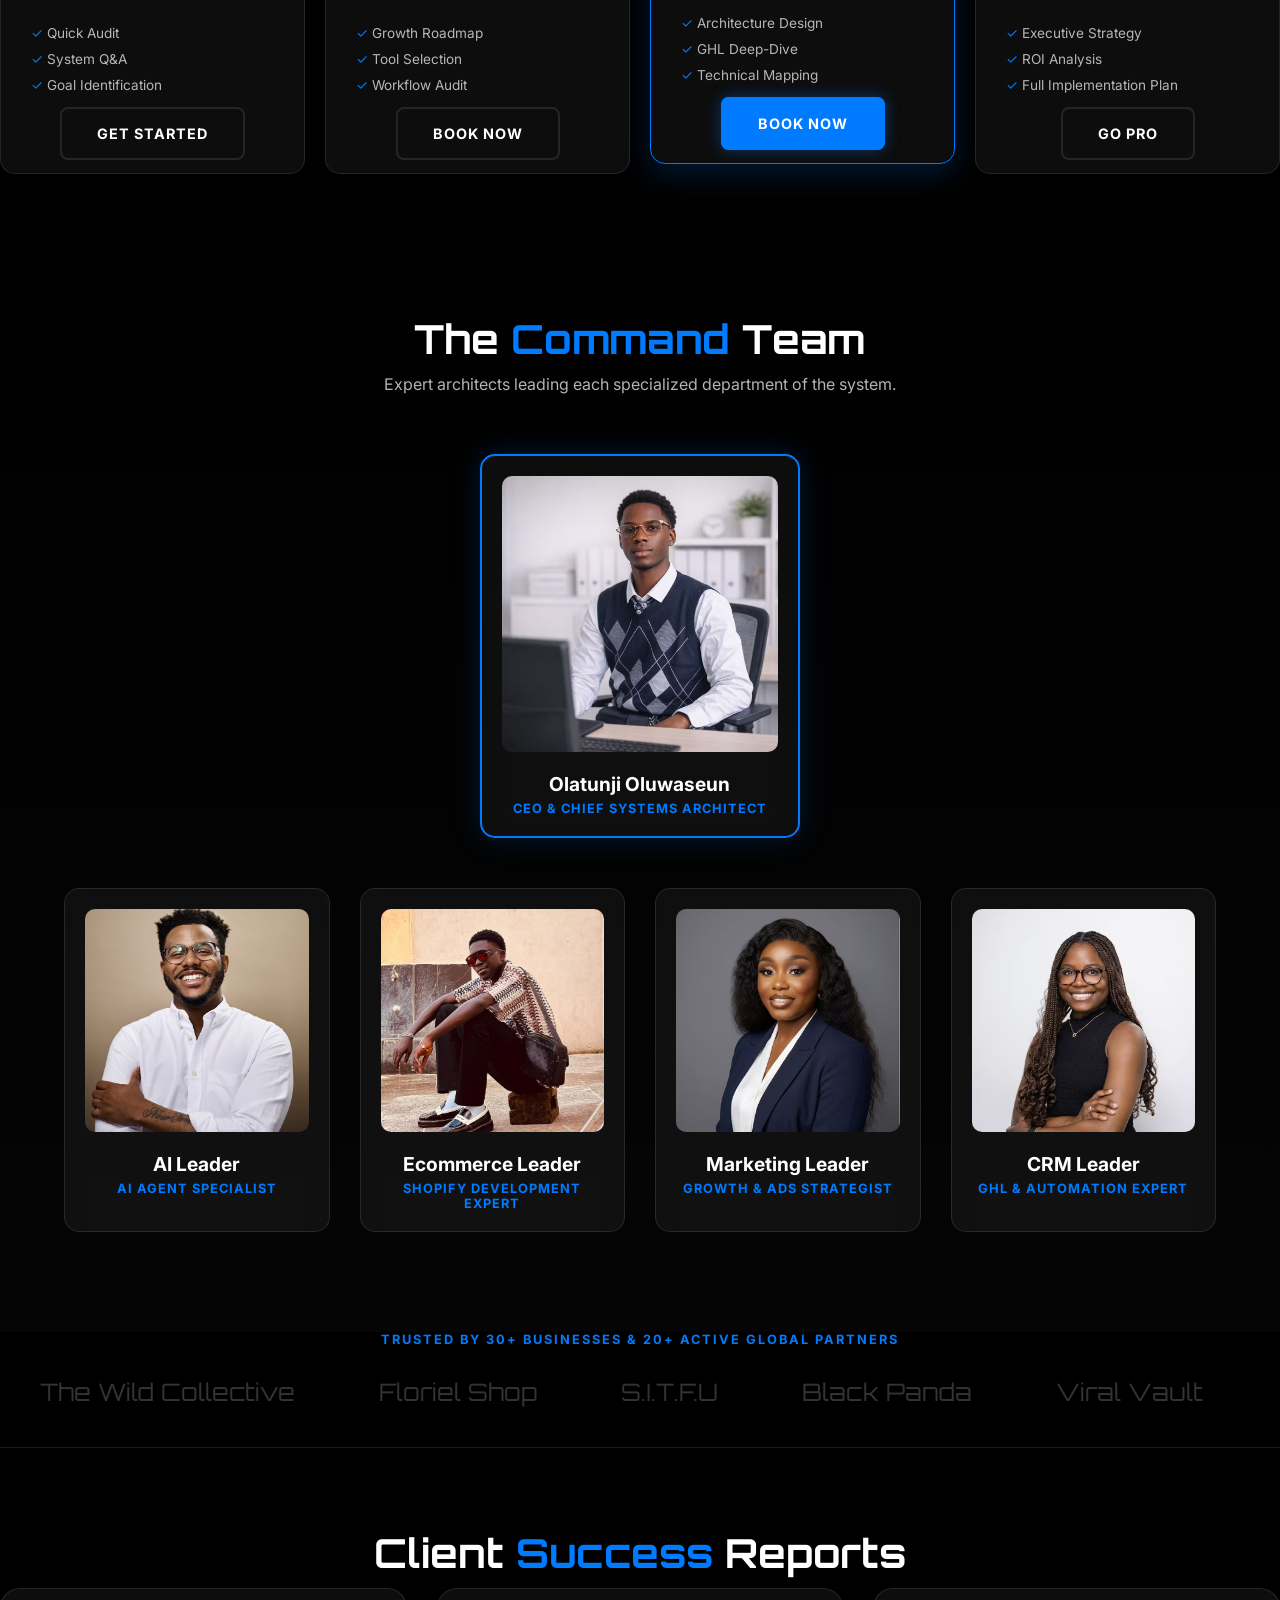
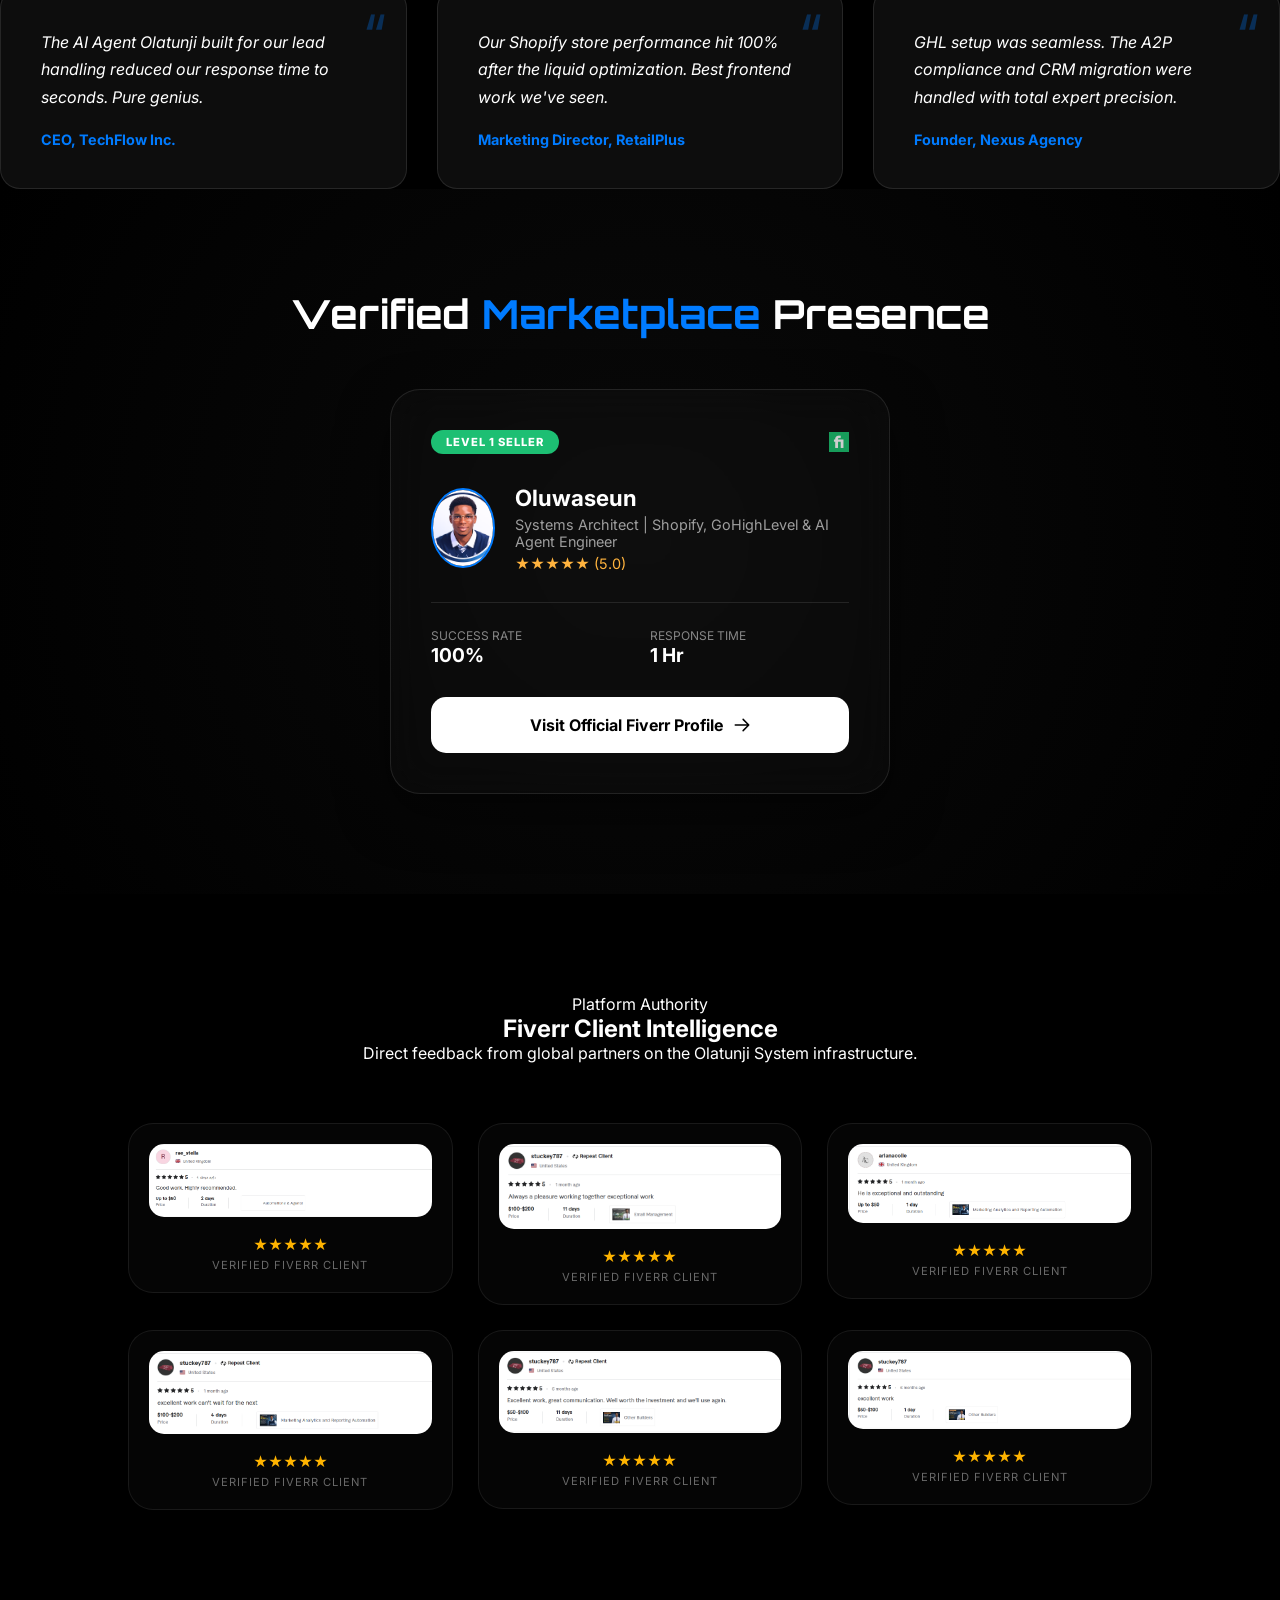
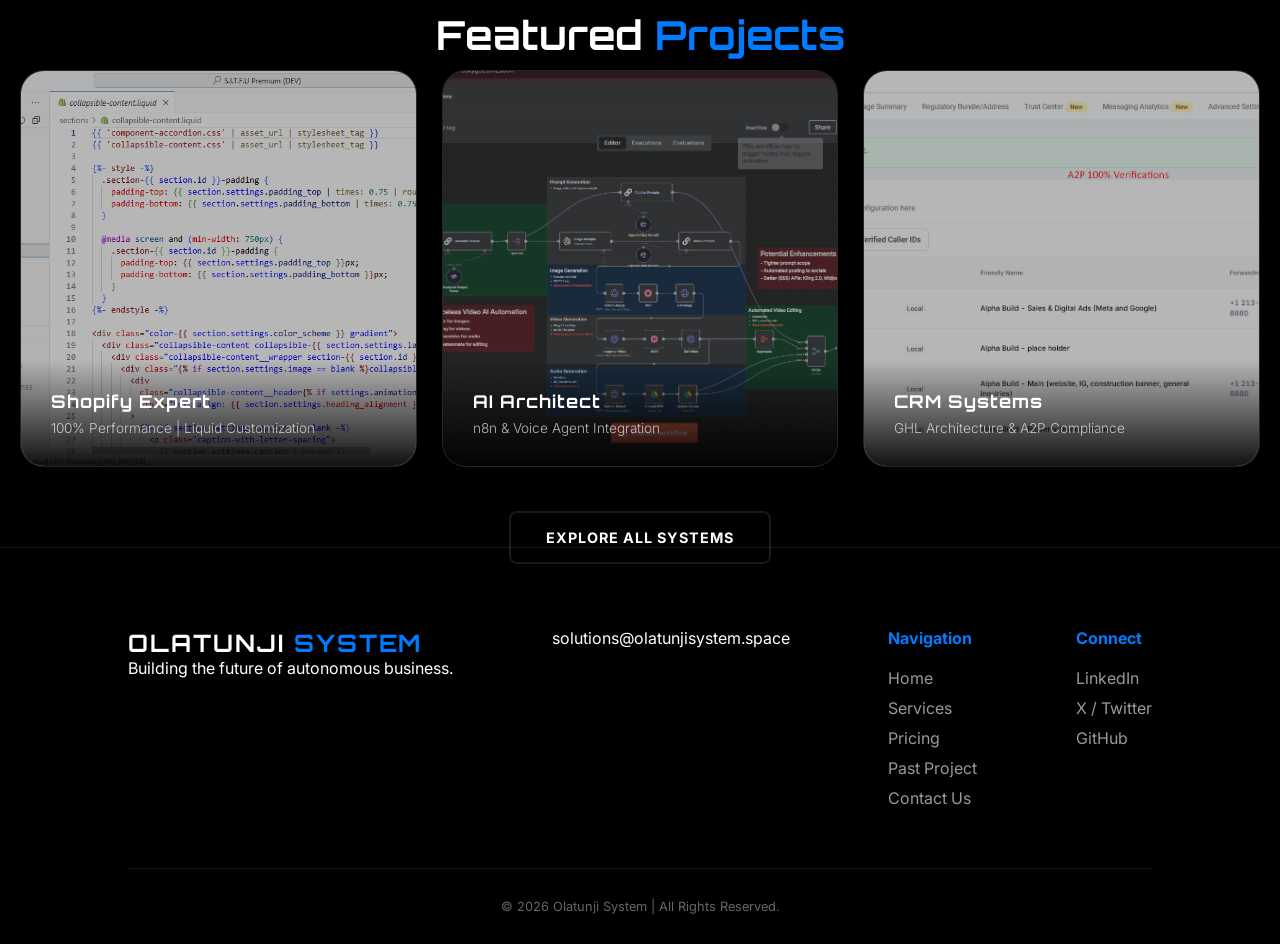
==== commit 40218977: "Update index.html" ====
--- a/index.html
+++ b/index.html
@@ -1,6 +1,26 @@
 <!DOCTYPE html>
 <html lang="en">
 <head>
+    <!-- Primary Meta Tags -->
+<title>Olatunji System |AI Automation, CRM Architecture Specialist & Digital Growth Architect</title>
+<meta name="title" content="Olatunji System |AI Automation, CRM Architecture Specialist & Digital Growth Architect" />
+<meta name="description" content="Scale your business with the Olatunji System. We build expert AI agentic workflows, GoHighLevel CRM architectures, and high-converting Shopify stores for modern brands." />
+
+<!-- Open Graph / Facebook -->
+<meta property="og:type" content="website" />
+<meta property="og:url" content="https://olatunjisystem.space/" />
+<meta property="og:title" content="Olatunji System |AI Automation, CRM Architecture Specialist & Digital Growth Architect" />
+<meta property="og:description" content="Scale your business with the Olatunji System. We build expert AI agentic workflows, GoHighLevel CRM architectures, and high-converting Shopify stores for modern brands." />
+<meta property="og:image" content="https://metatags.io/images/meta-tags.png" />
+
+<!-- X (Twitter) -->
+<meta property="twitter:card" content="summary_large_image" />
+<meta property="twitter:url" content="https://olatunjisystem.space/" />
+<meta property="twitter:title" content="Olatunji System |AI Automation, CRM Architecture Specialist & Digital Growth Architect" />
+<meta property="twitter:description" content="Scale your business with the Olatunji System. We build expert AI agentic workflows, GoHighLevel CRM architectures, and high-converting Shopify stores for modern brands." />
+<meta property="twitter:image" content="https://metatags.io/images/meta-tags.png" />
+
+<!-- Meta Tags Generated with https://metatags.io -->
     <meta name="google-site-verification" content="HlIrrtERyEArFHr3itd6D8ch_uaKeToo2TduZk8AYik" />
     <meta charset="UTF-8">
     <meta name="viewport" content="width=device-width, initial-scale=1.0, maximum-scale=1.0, user-scalable=no">
@@ -139,7 +159,7 @@
             
             <div class="story-image-panel">
                 <div class="image-3d-container">
-                    <img src="assets/the1 (1).png" alt="System Architecture">
+                    <img src="the1 (1).avif" alt="System Architecture">
                     <div class="tech-overlay-grid"></div>
                 </div>
             </div>
@@ -225,7 +245,7 @@
         <div class="leader-grid">
             <div class="leader-card ceo-card">
                 <div class="leader-img-container">
-                    <img src="assets/oluwaseun.jpg" alt="Olatunji Oluwaseun">
+                    <img src="oluwaseun.avif" alt="Olatunji Oluwaseun">
                 </div>
                 <div class="leader-info">
                     <h3>Olatunji Oluwaseun</h3>
@@ -256,7 +276,7 @@
 
                 <div class="leader-card">
                     <div class="leader-img-container">
-                        <img src="assets/Helensoft.jpg" alt="Marketing Leader">
+                        <img src="Helensoft.avif" alt="Marketing Leader">
                     </div>
                     <div class="leader-info">
                         <h3>Marketing Leader</h3>
@@ -266,7 +286,7 @@
 
                 <div class="leader-card">
                     <div class="leader-img-container">
-                        <img src="assets/Mia.jpg" alt="CRM Leader">
+                        <img src="Mia.avif" alt="CRM Leader">
                     </div>
                     <div class="leader-info">
                         <h3>CRM Leader</h3>
@@ -515,3 +535,6 @@
 
 
 
+
+
+
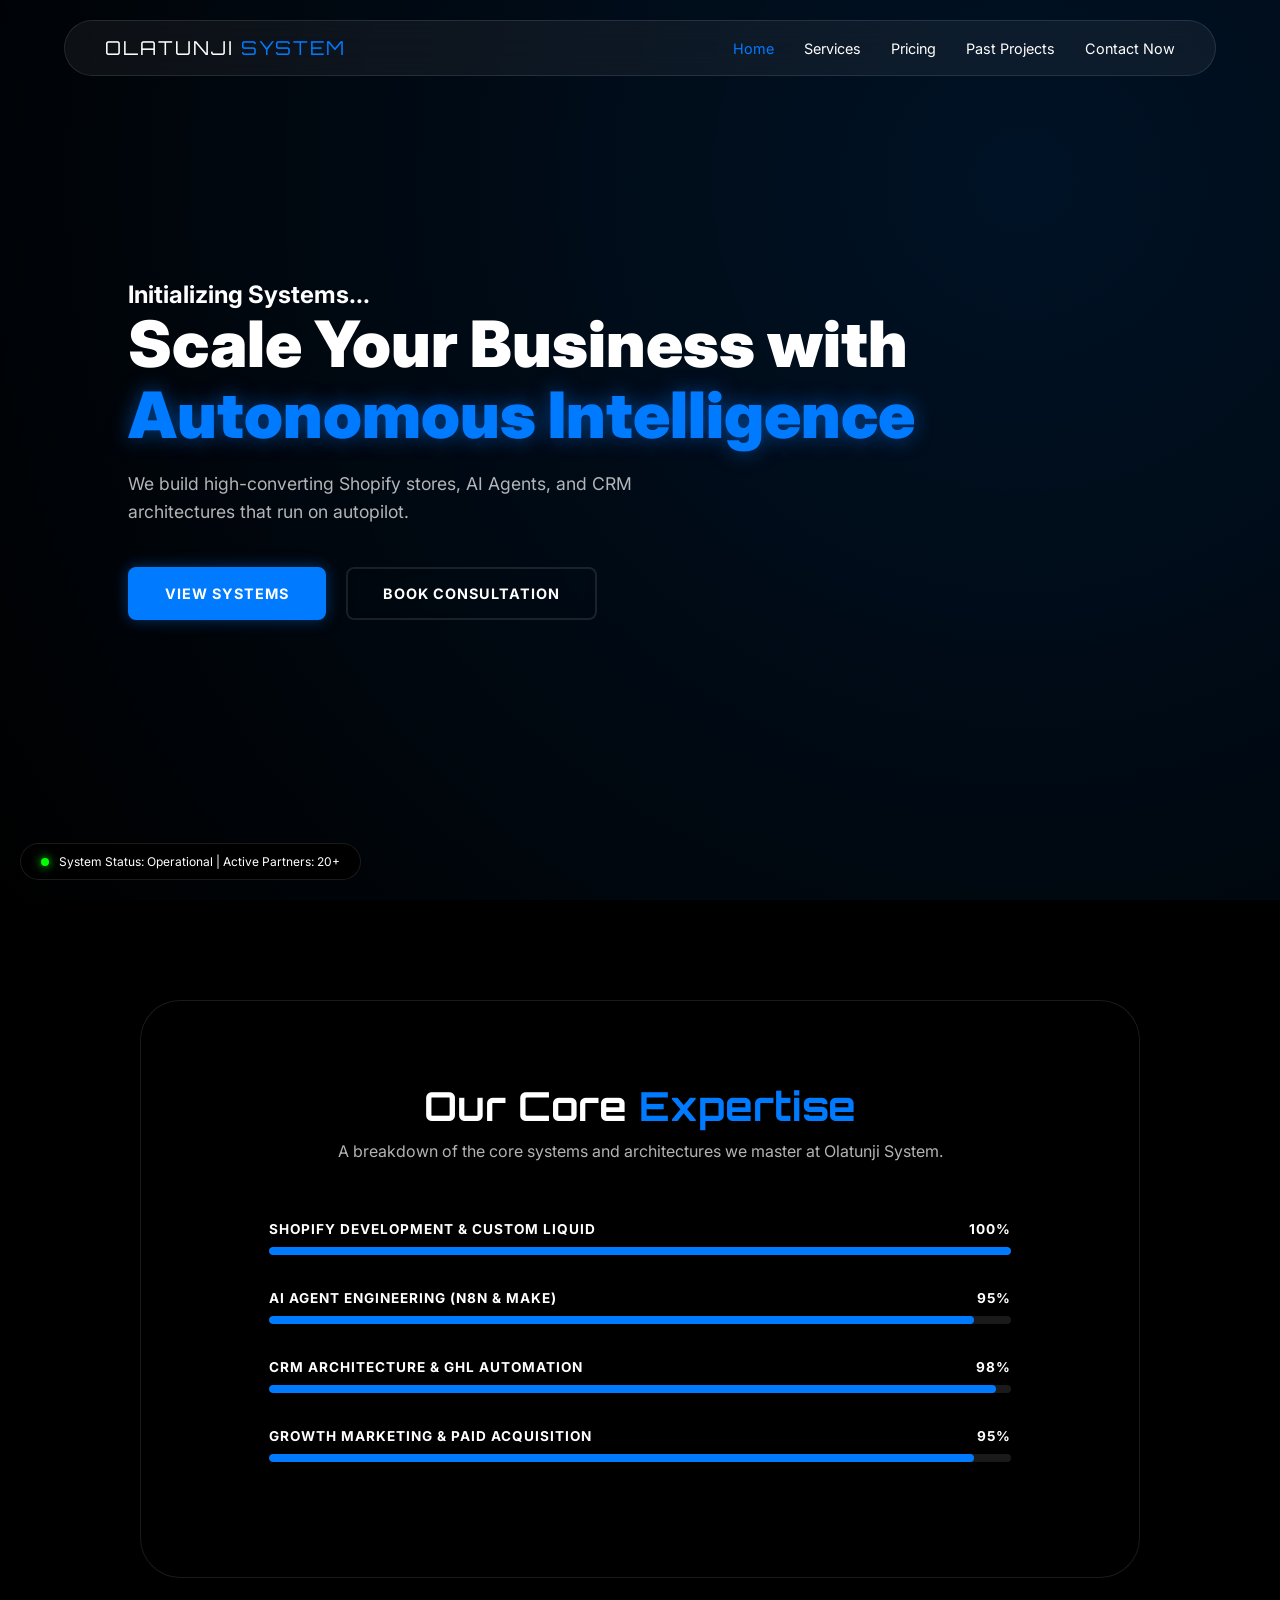
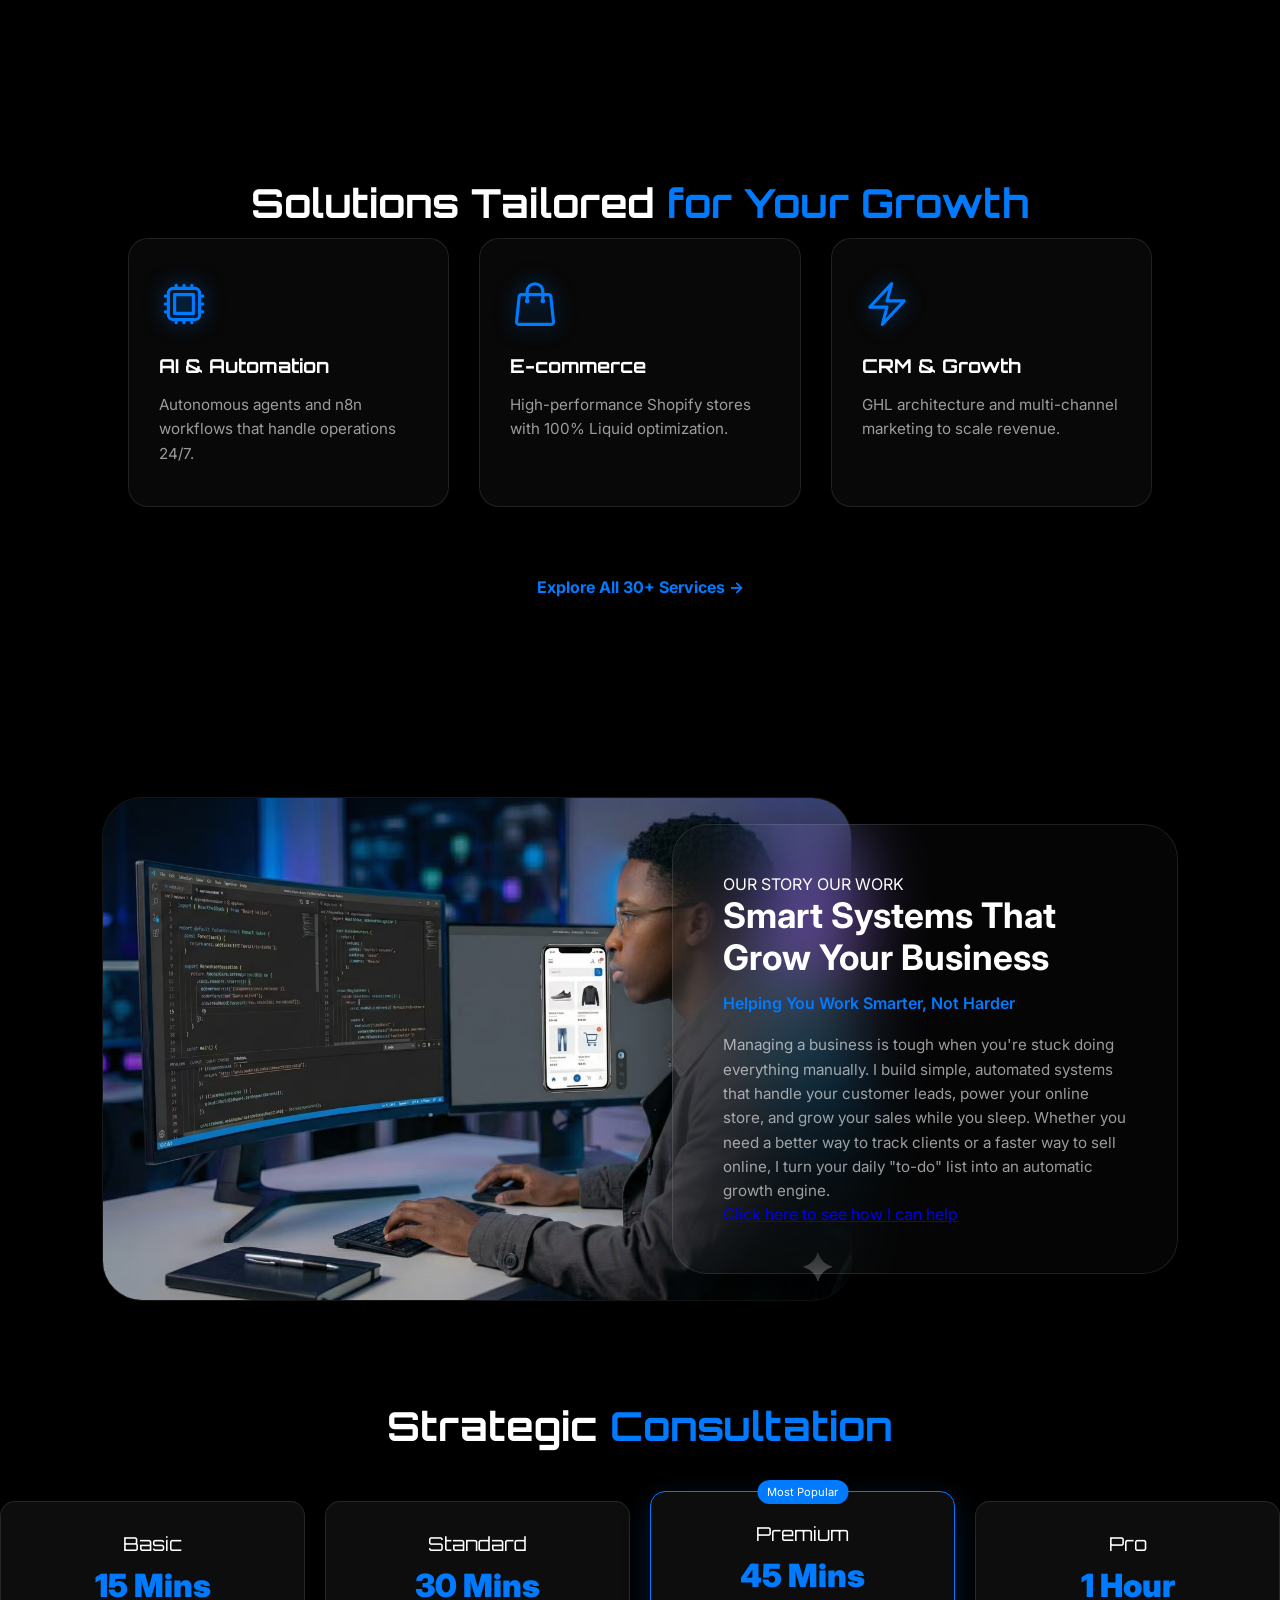
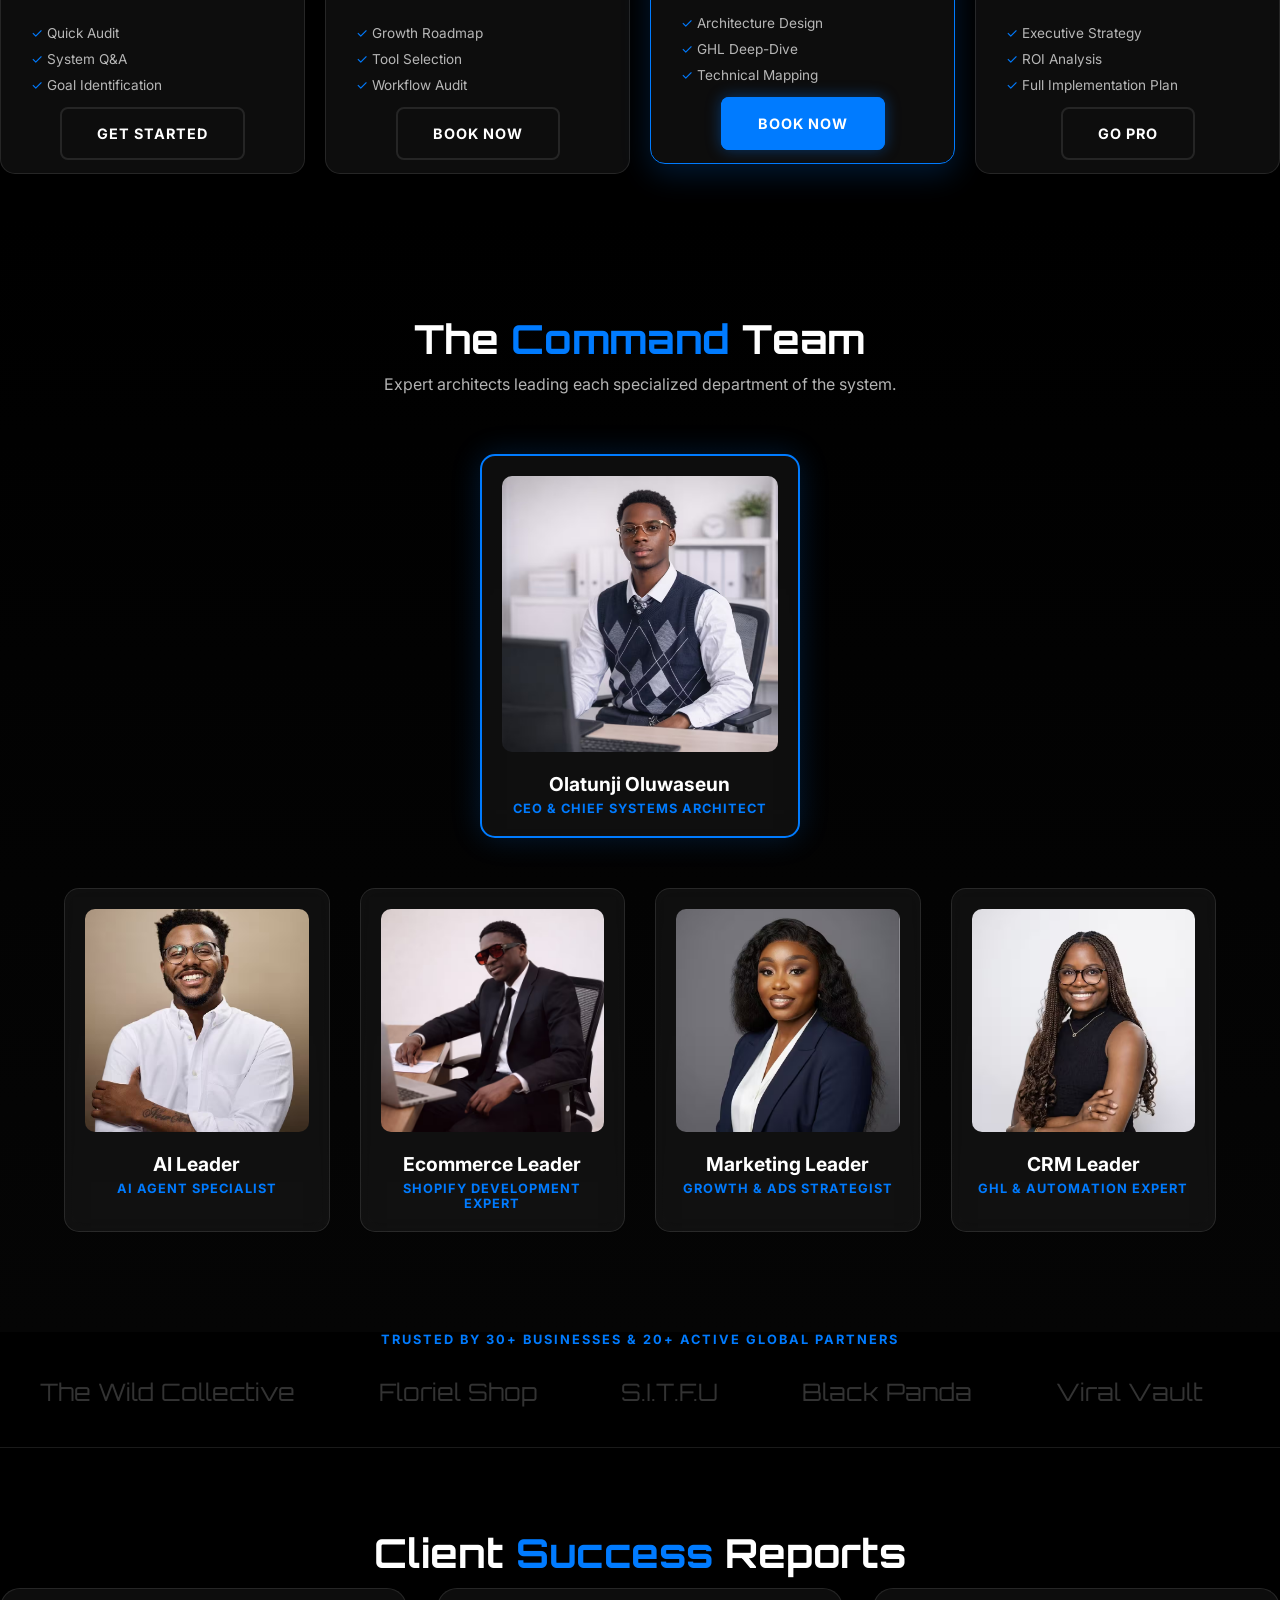
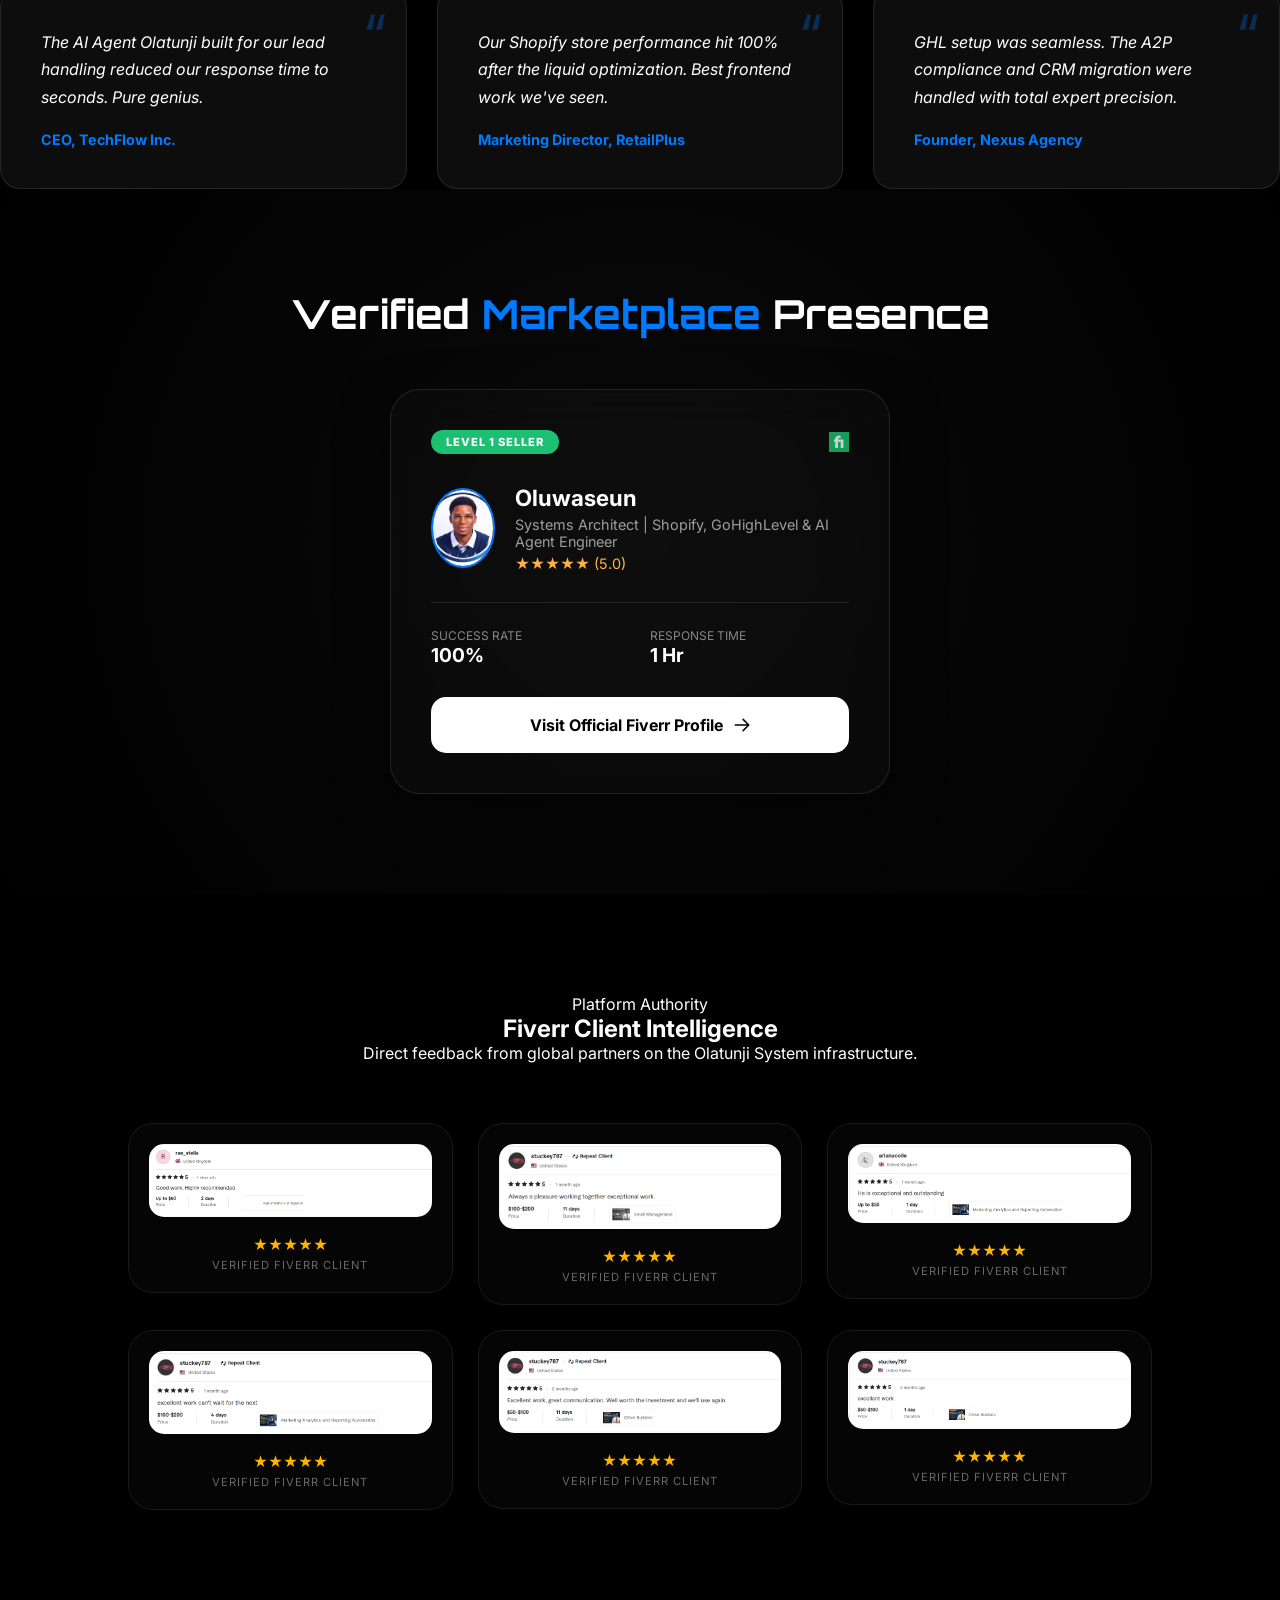
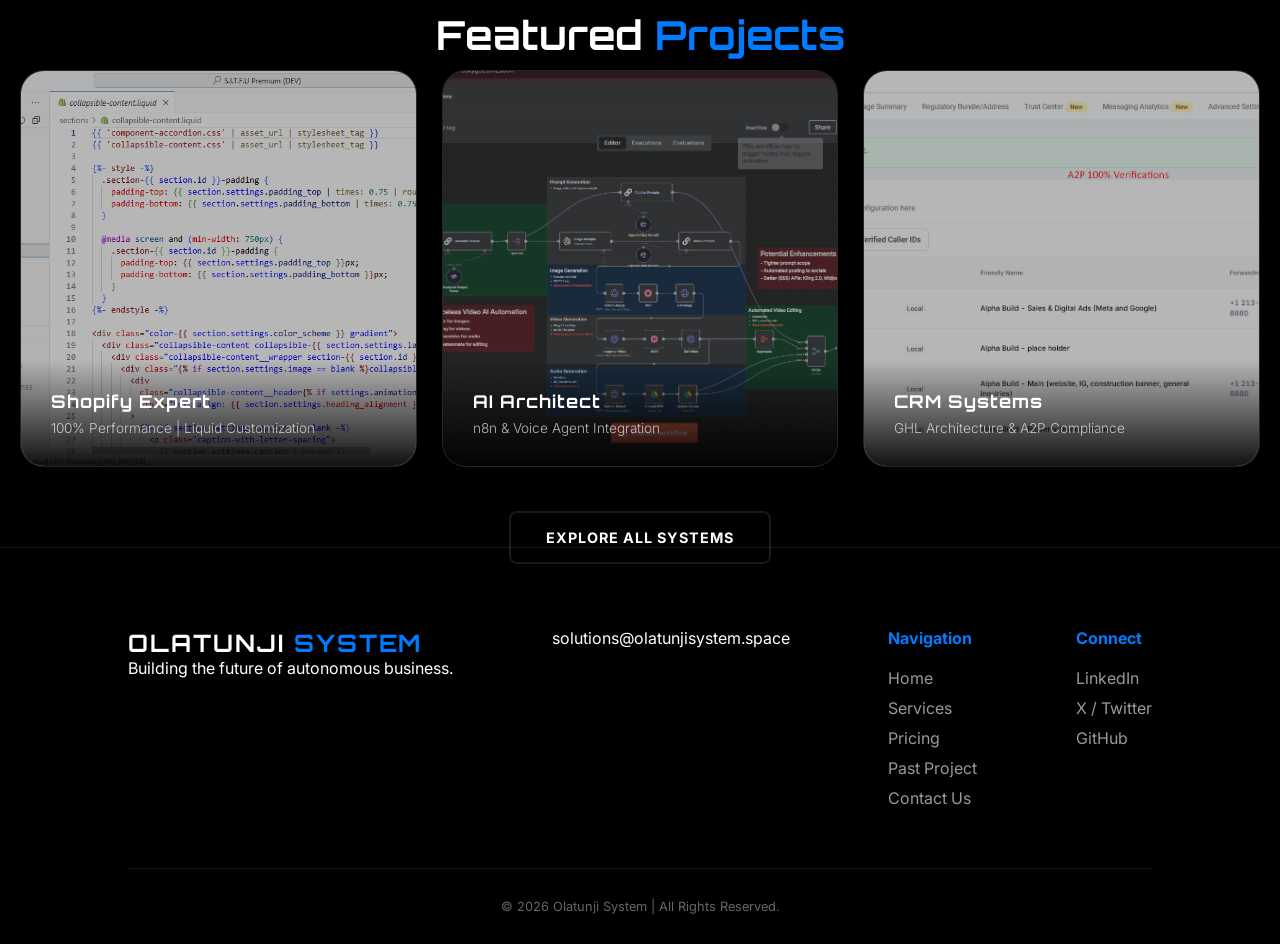
==== commit 4ac9ee7f: "Update index.html" ====
--- a/index.html
+++ b/index.html
@@ -256,7 +256,7 @@
             <div class="sub-leaders">
                 <div class="leader-card">
                     <div class="leader-img-container">
-                        <img src="assets/undefined.jpg" alt="AI Leader">
+                        <img src="undefined.avif" alt="AI Leader">
                     </div>
                     <div class="leader-info">
                         <h3>AI Leader</h3>
@@ -266,7 +266,7 @@
 
                 <div class="leader-card">
                     <div class="leader-img-container">
-                        <img src="assets/sam.jpg" alt="Ecommerce Leader">
+                        <img src="sam.avif" alt="Ecommerce Leader">
                     </div>
                     <div class="leader-info">
                         <h3>Ecommerce Leader</h3>
@@ -362,7 +362,7 @@
                 
                 <div class="fiverr-profile-preview">
                     <div class="profile-avatar">
-                        <img src="assets/fiverrlogo.jpg" alt="Olatunji Matthew">
+                        <img src="fiverrlogo.avif" alt="Olatunji Matthew">
                     </div>
                     <div class="profile-meta">
                         <h3>Oluwaseun</h3>
@@ -538,3 +538,4 @@
 
 
 
+
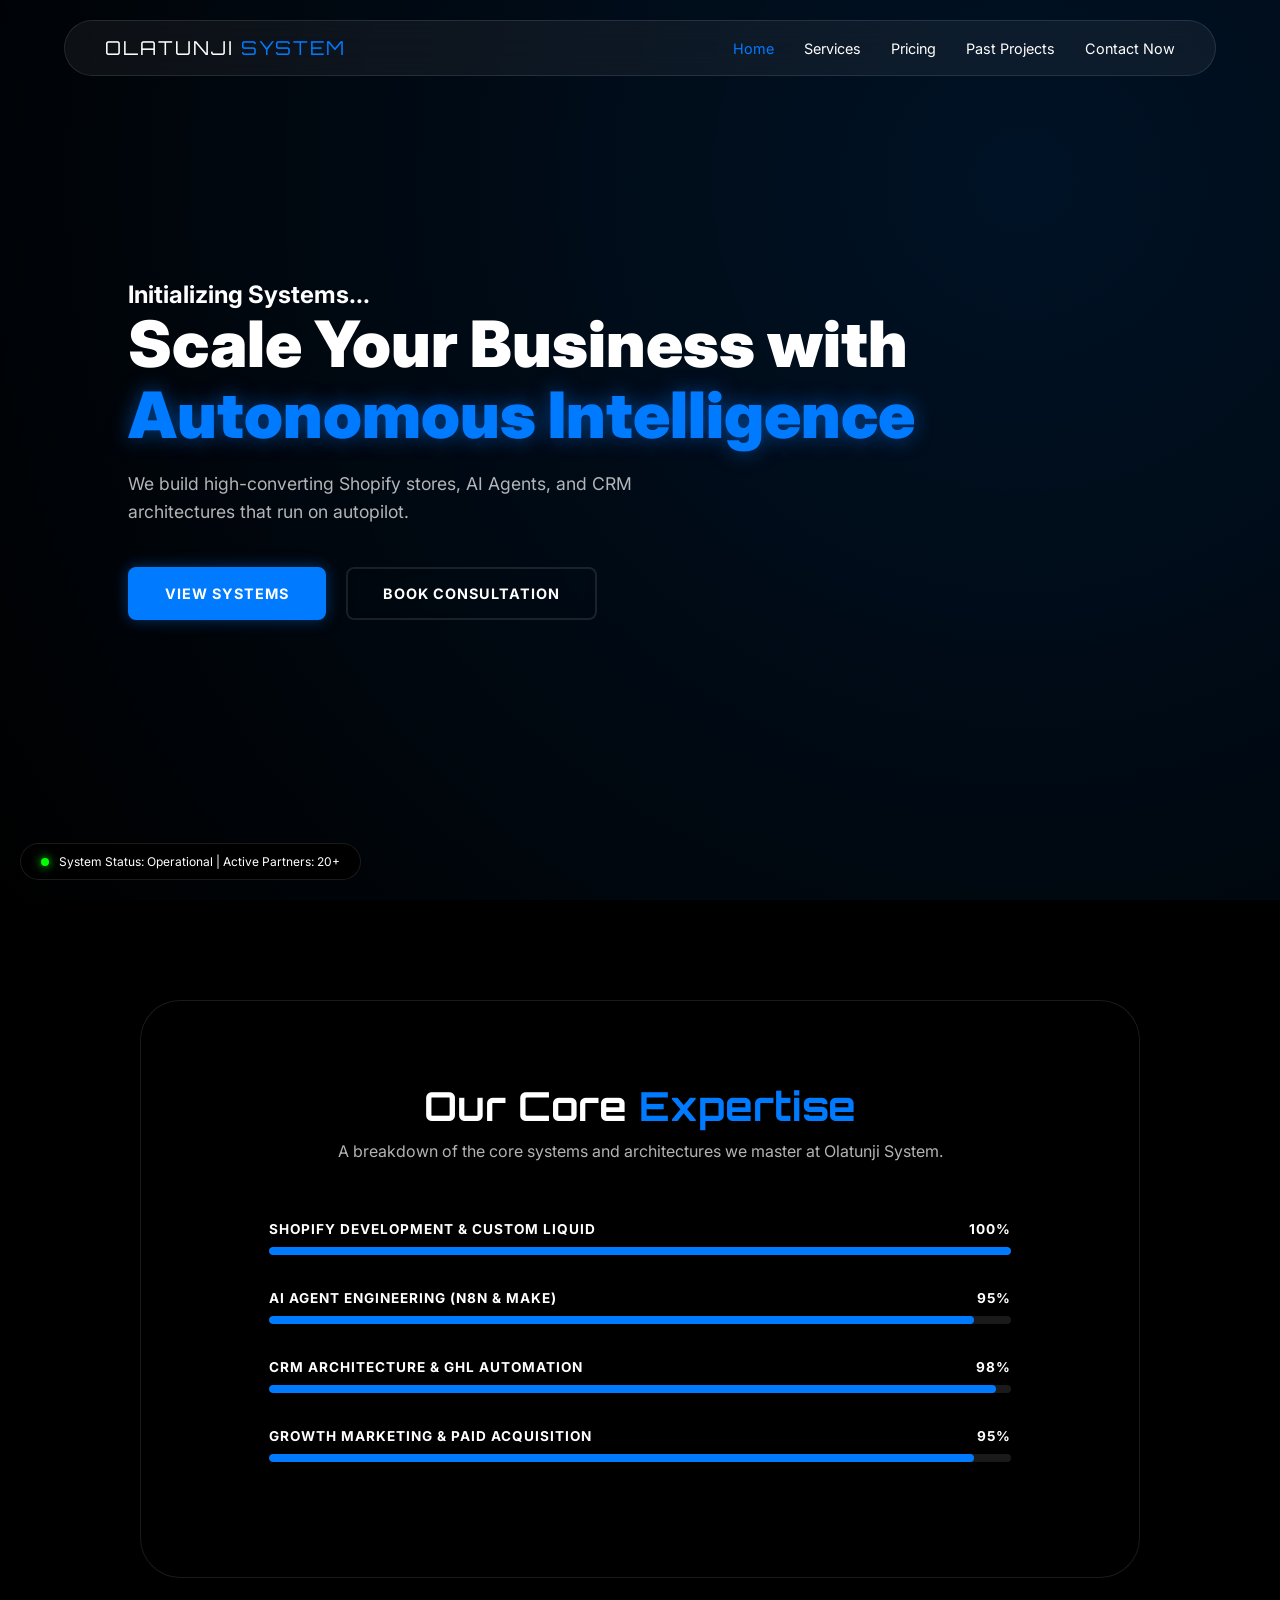
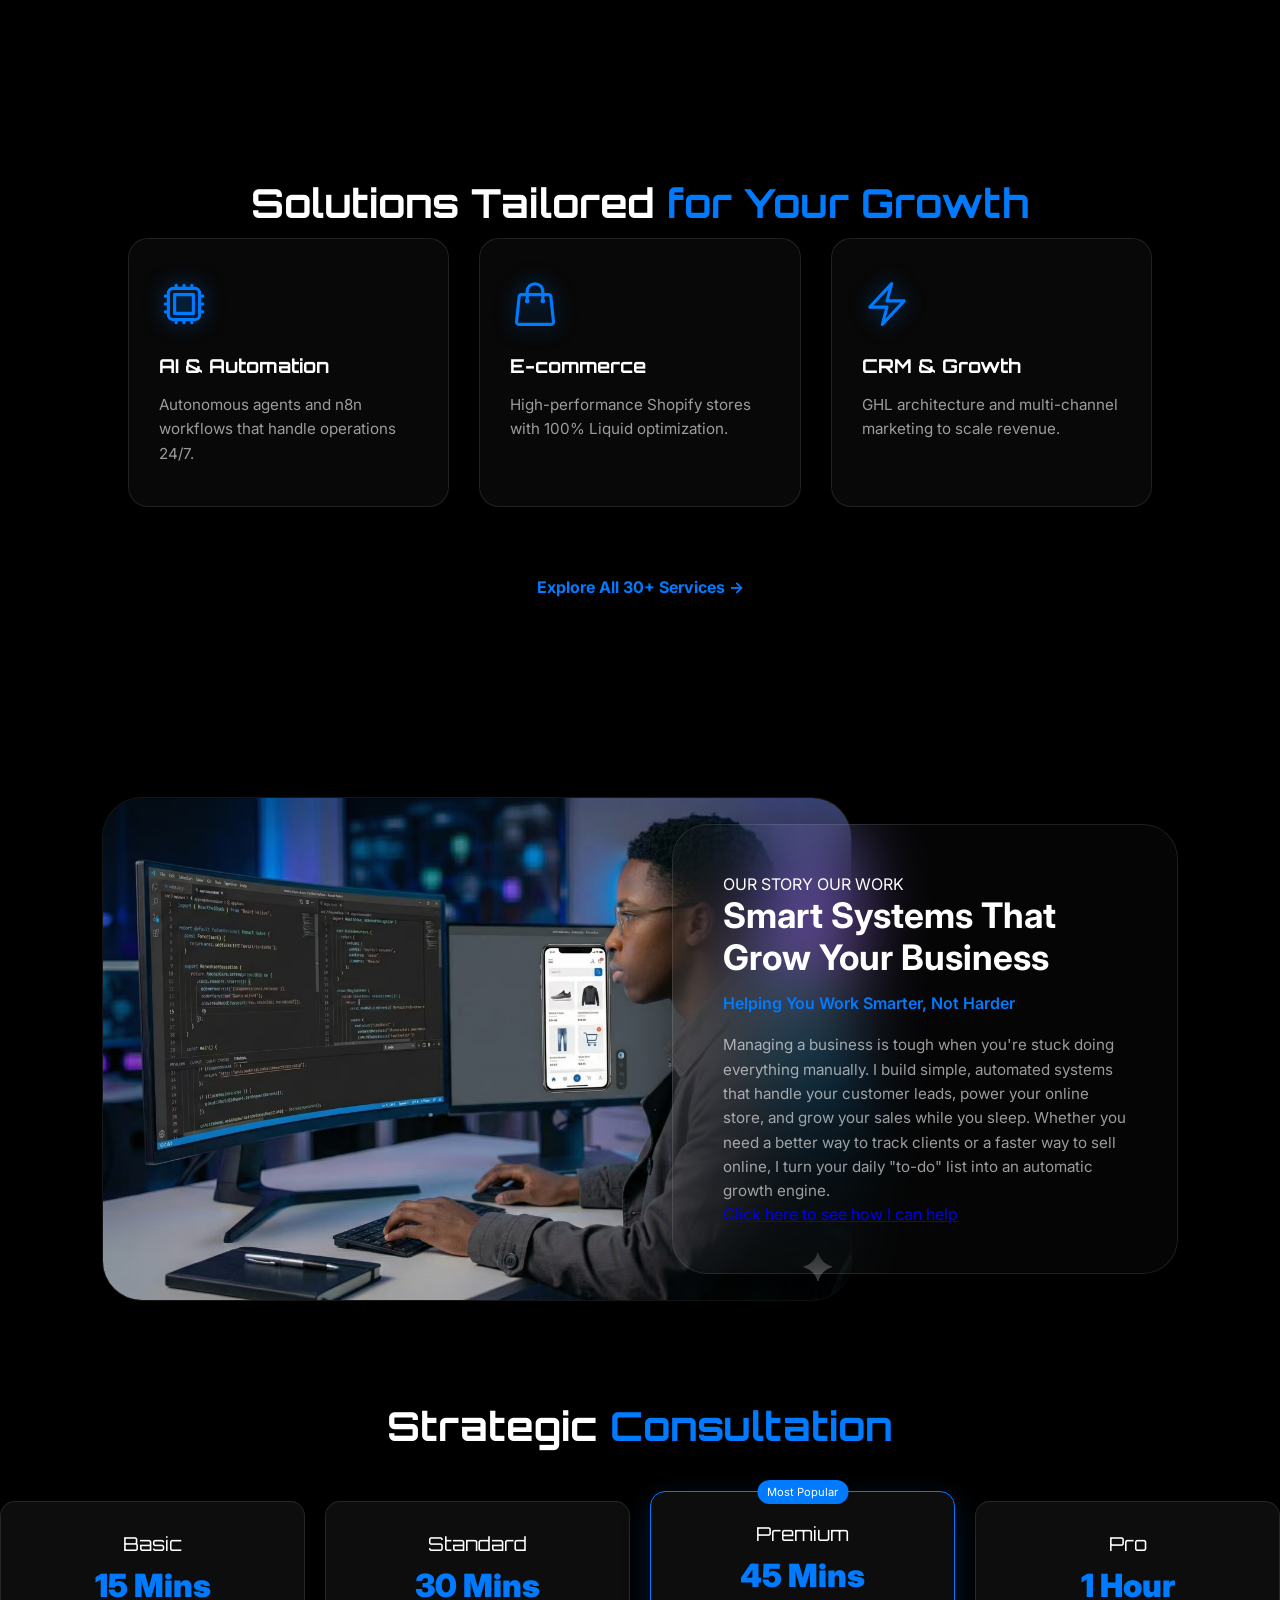
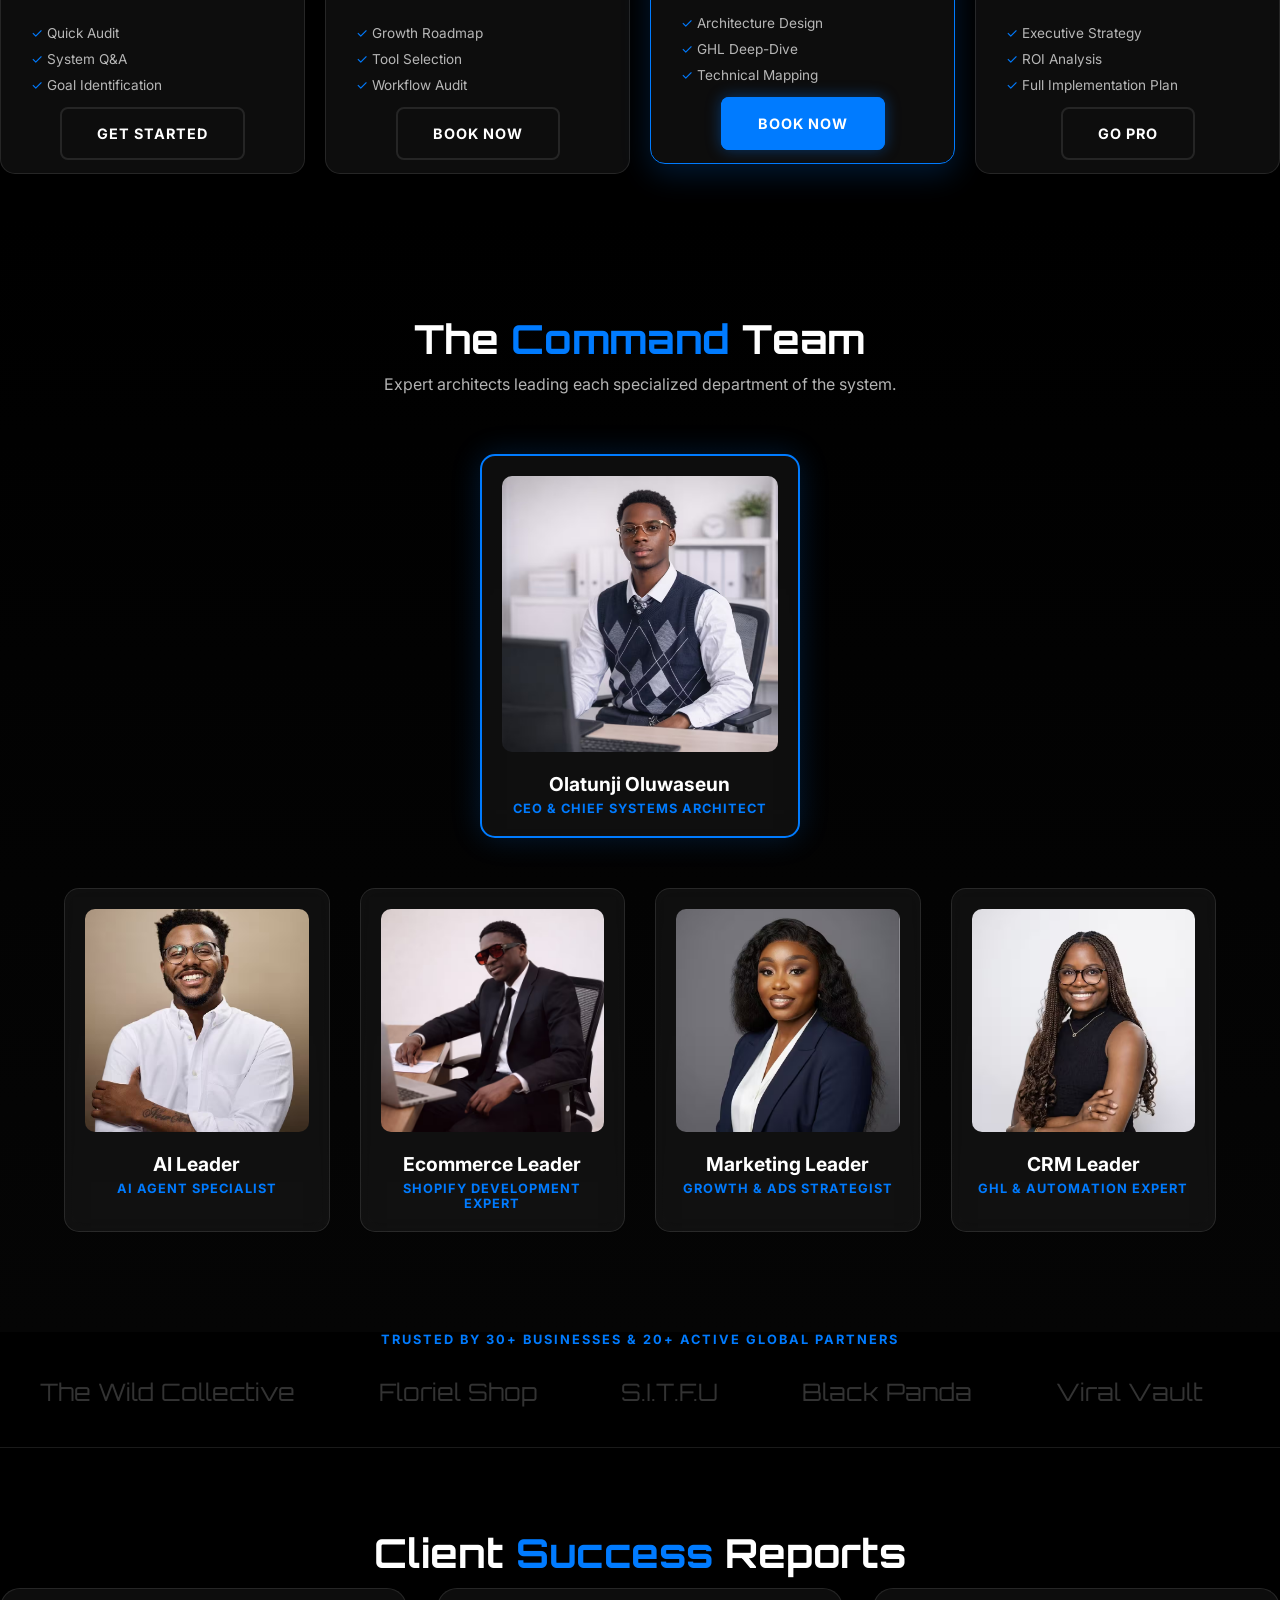
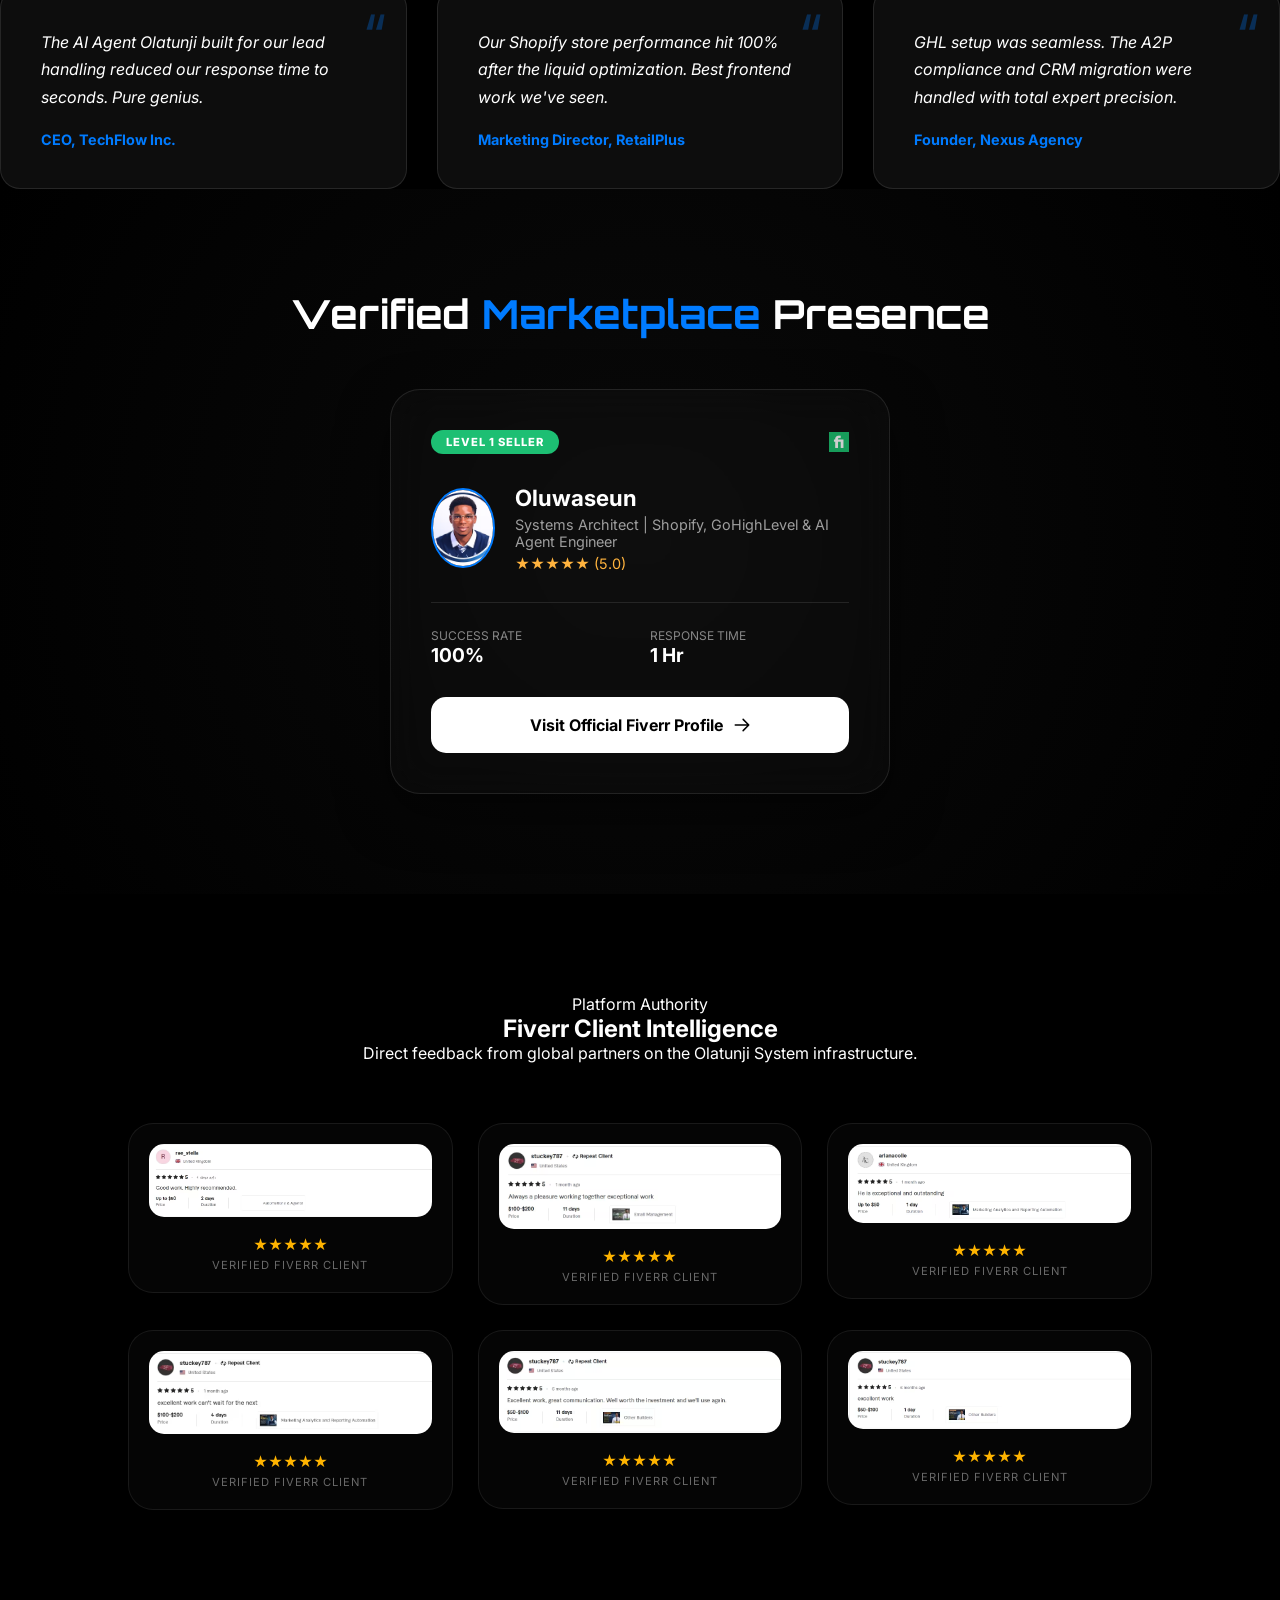
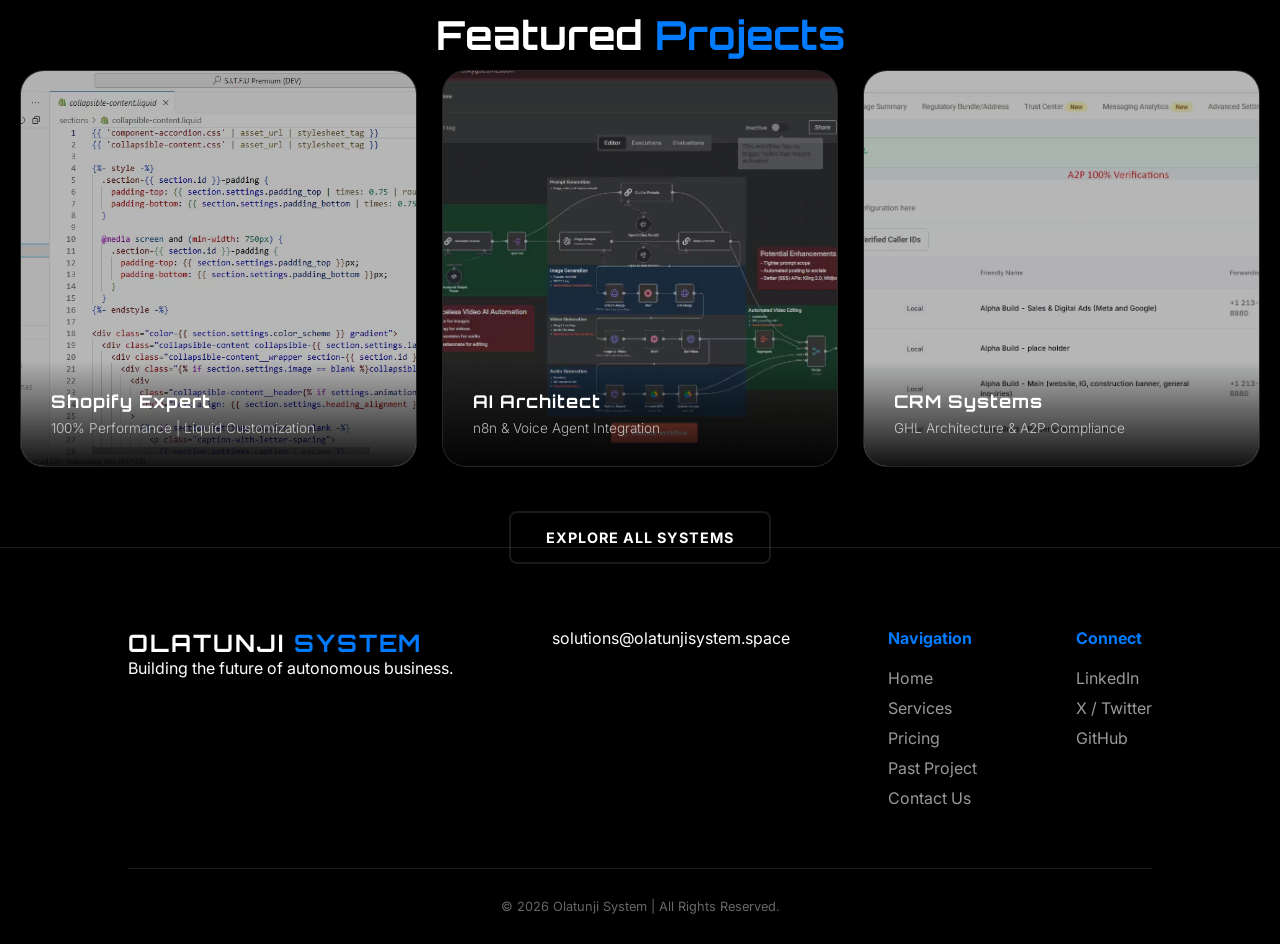
==== commit 1620030f: "Update index.html" ====
--- a/index.html
+++ b/index.html
@@ -159,7 +159,7 @@
             
             <div class="story-image-panel">
                 <div class="image-3d-container">
-                    <img src="the1 (1).avif" alt="System Architecture">
+                    <img src="assets/the1 (1).avif" alt="System Architecture">
                     <div class="tech-overlay-grid"></div>
                 </div>
             </div>
@@ -245,7 +245,7 @@
         <div class="leader-grid">
             <div class="leader-card ceo-card">
                 <div class="leader-img-container">
-                    <img src="oluwaseun.avif" alt="Olatunji Oluwaseun">
+                    <img src="assets/oluwaseun.avif" alt="Olatunji Oluwaseun">
                 </div>
                 <div class="leader-info">
                     <h3>Olatunji Oluwaseun</h3>
@@ -256,7 +256,7 @@
             <div class="sub-leaders">
                 <div class="leader-card">
                     <div class="leader-img-container">
-                        <img src="undefined.avif" alt="AI Leader">
+                        <img src="assets/undefined.avif" alt="AI Leader">
                     </div>
                     <div class="leader-info">
                         <h3>AI Leader</h3>
@@ -266,7 +266,7 @@
 
                 <div class="leader-card">
                     <div class="leader-img-container">
-                        <img src="sam.avif" alt="Ecommerce Leader">
+                        <img src="assets/sam.avif" alt="Ecommerce Leader">
                     </div>
                     <div class="leader-info">
                         <h3>Ecommerce Leader</h3>
@@ -276,7 +276,7 @@
 
                 <div class="leader-card">
                     <div class="leader-img-container">
-                        <img src="Helensoft.avif" alt="Marketing Leader">
+                        <img src="assets/Helensoft.avif" alt="Marketing Leader">
                     </div>
                     <div class="leader-info">
                         <h3>Marketing Leader</h3>
@@ -286,7 +286,7 @@
 
                 <div class="leader-card">
                     <div class="leader-img-container">
-                        <img src="Mia.avif" alt="CRM Leader">
+                        <img src="assets/Mia.avif" alt="CRM Leader">
                     </div>
                     <div class="leader-info">
                         <h3>CRM Leader</h3>
@@ -362,7 +362,7 @@
                 
                 <div class="fiverr-profile-preview">
                     <div class="profile-avatar">
-                        <img src="fiverrlogo.avif" alt="Olatunji Matthew">
+                        <img src="assets/fiverrlogo.avif" alt="Olatunji Matthew">
                     </div>
                     <div class="profile-meta">
                         <h3>Oluwaseun</h3>
@@ -405,42 +405,42 @@
             <div class="review-grid">
                 <div class="review-card">
                     <div class="review-glass">
-                        <img src="assets/review1 (1).png" alt="Fiverr Review 1" class="review-img">
+                        <img src="assets/review1 (1).avif" alt="Fiverr Review 1" class="review-img">
                         <div class="star-rating">★★★★★</div>
                         <p class="platform-tag">Verified Fiverr Client</p>
                     </div>
                 </div>
                 <div class="review-card">
                     <div class="review-glass">
-                        <img src="assets/review1 (2).png" alt="Fiverr Review 2" class="review-img">
+                        <img src="assets/review1 (2).avif" alt="Fiverr Review 2" class="review-img">
                         <div class="star-rating">★★★★★</div>
                         <p class="platform-tag">Verified Fiverr Client</p>
                     </div>
                 </div>
                 <div class="review-card">
                     <div class="review-glass">
-                        <img src="assets/review1 (3).png" alt="Fiverr Review 3" class="review-img">
+                        <img src="assets/review1 (3).avif" alt="Fiverr Review 3" class="review-img">
                         <div class="star-rating">★★★★★</div>
                         <p class="platform-tag">Verified Fiverr Client</p>
                     </div>
                 </div>
                 <div class="review-card">
                     <div class="review-glass">
-                        <img src="assets/review1 (4).png" alt="Fiverr Review 4" class="review-img">
+                        <img src="assets/review1 (4).avif" alt="Fiverr Review 4" class="review-img">
                         <div class="star-rating">★★★★★</div>
                         <p class="platform-tag">Verified Fiverr Client</p>
                     </div>
                 </div>
                 <div class="review-card">
                     <div class="review-glass">
-                        <img src="assets/review1 (5).png" alt="Fiverr Review 5" class="review-img">
+                        <img src="assets/review1 (5).avif" alt="Fiverr Review 5" class="review-img">
                         <div class="star-rating">★★★★★</div>
                         <p class="platform-tag">Verified Fiverr Client</p>
                     </div>
                 </div>
                 <div class="review-card">
                     <div class="review-glass">
-                        <img src="assets/review1 (6).png" alt="Fiverr Review 6" class="review-img">
+                        <img src="assets/review1 (6).avif" alt="Fiverr Review 6" class="review-img">
                         <div class="star-rating">★★★★★</div>
                         <p class="platform-tag">Verified Fiverr Client</p>
                     </div>
@@ -456,7 +456,7 @@
         <div class="bento-row">
             <div class="project-box">
                 <div class="box-content">
-                    <img src="assets/shopifyde.png" alt="Shopify Mastery">
+                    <img src="assets/shopifyde.avif" alt="Shopify Mastery">
                     <div class="box-overlay">
                         <h3>Shopify Expert</h3>
                         <p>100% Performance | Liquid Customization</p>
@@ -466,7 +466,7 @@
 
             <div class="project-box">
                 <div class="box-content">
-                    <img src="assets/SA.jpg" alt="AI Agent Specialist">
+                    <img src="assets/SA.avif" alt="AI Agent Specialist">
                     <div class="box-overlay">
                         <h3>AI Architect</h3>
                         <p>n8n & Voice Agent Integration</p>
@@ -476,7 +476,7 @@
 
             <div class="project-box">
                 <div class="box-content">
-                    <img src="assets/go.png" alt="CRM Specialist">
+                    <img src="assets/go.avif" alt="CRM Specialist">
                     <div class="box-overlay">
                         <h3>CRM Systems</h3>
                         <p>GHL Architecture & A2P Compliance</p>
@@ -539,3 +539,4 @@
 
 
 
+
--- a/style.css
+++ b/style.css
@@ -1017,7 +1017,7 @@
     position: relative;
     padding: 100px 0;
     /* Replace 'assets/tech-bg.jpg' with your actual background image path */
-    background: url('assets/the1\ \(2\).png') no-repeat center center/cover;
+    background: url('the1\ \(2\).avif') no-repeat center center/cover;
     background-attachment: fixed; /* Parallax effect for that Apple feel */
     overflow: hidden;
 }
@@ -1161,3 +1161,4 @@
         text-align: center;
     }
 }
+
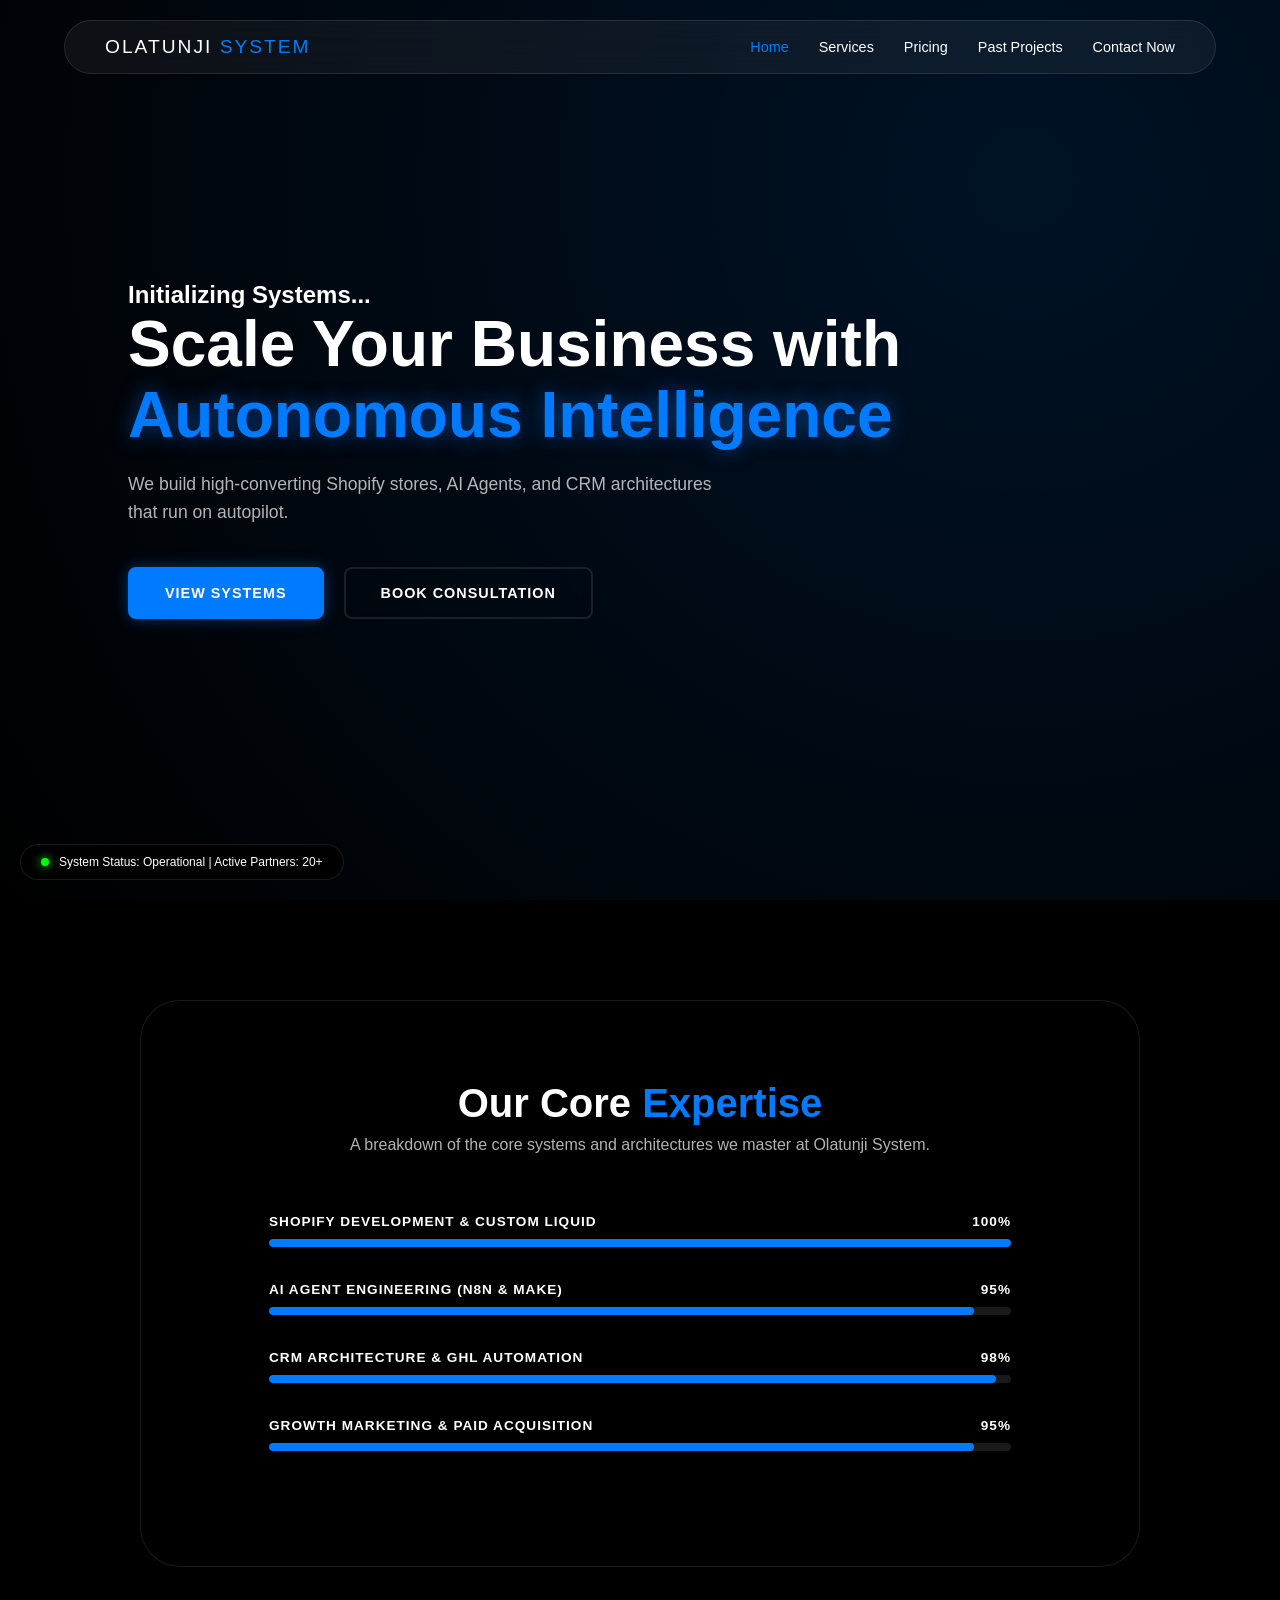
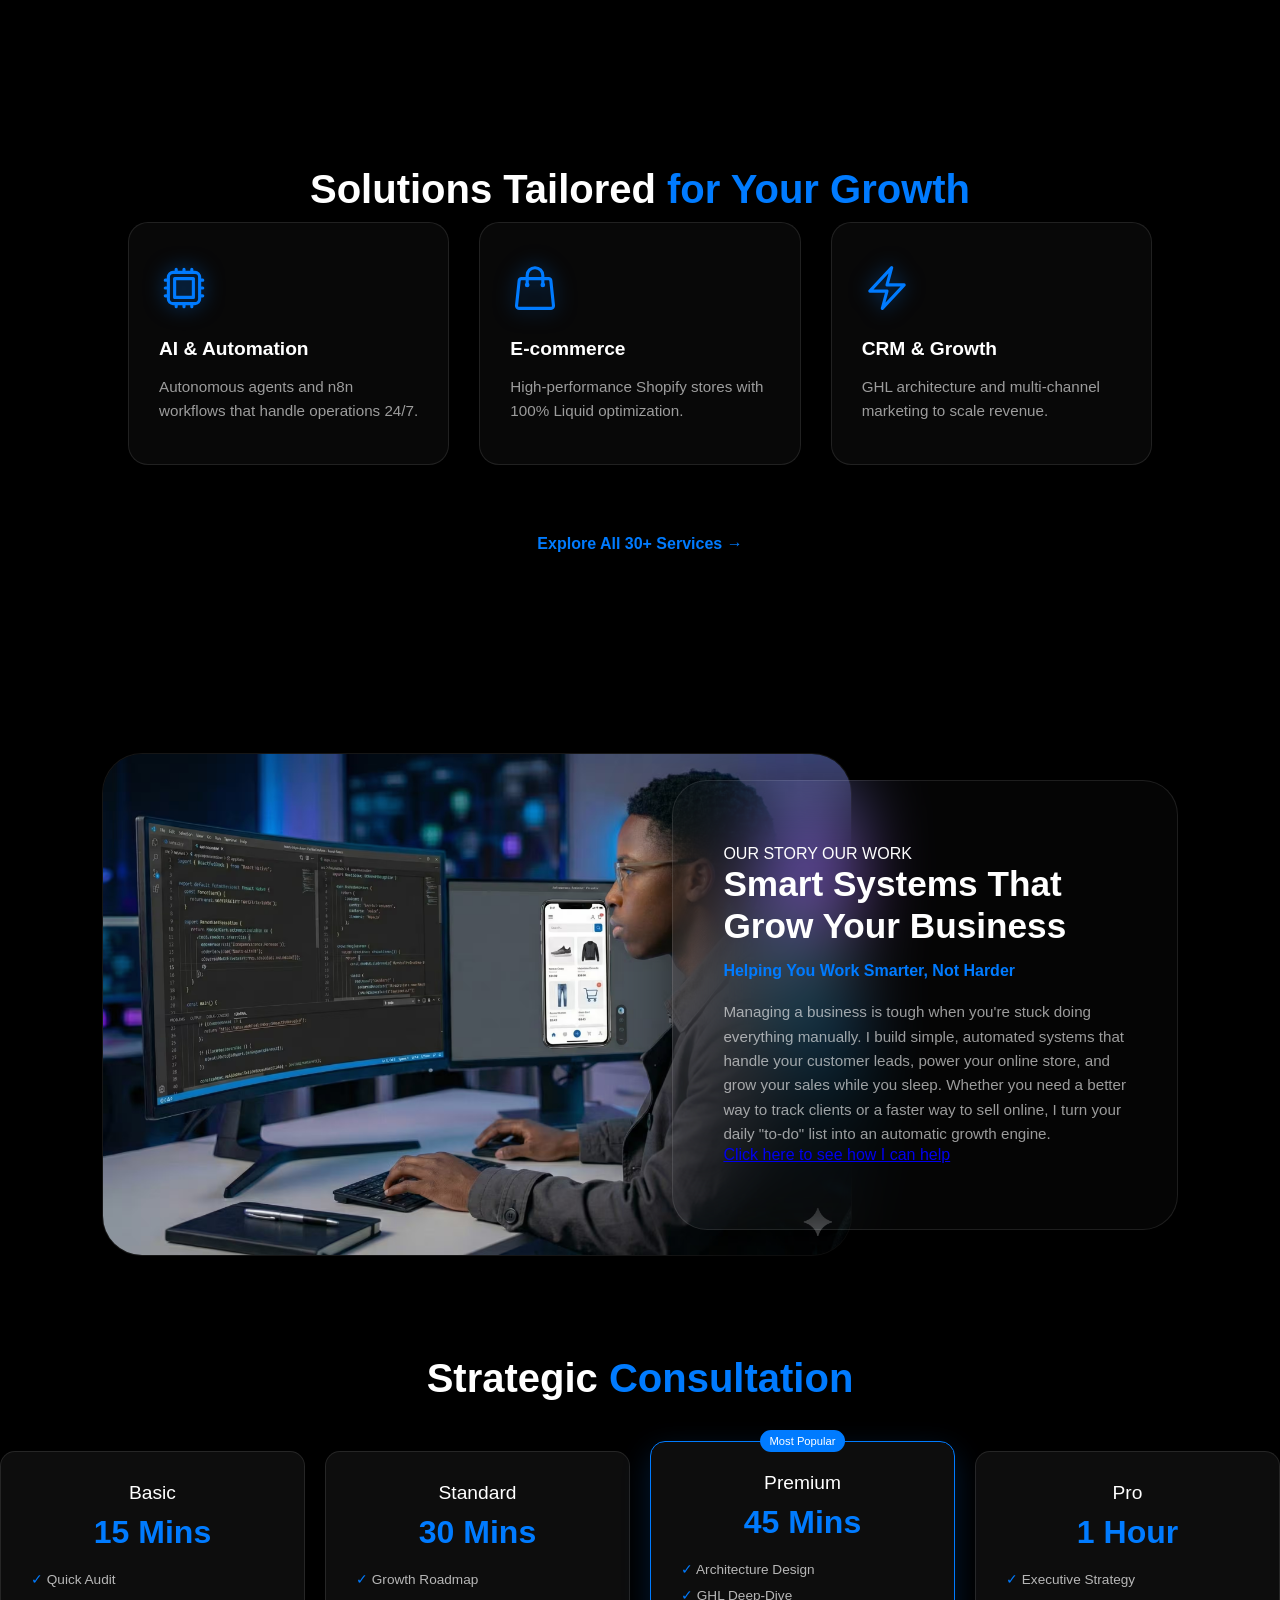
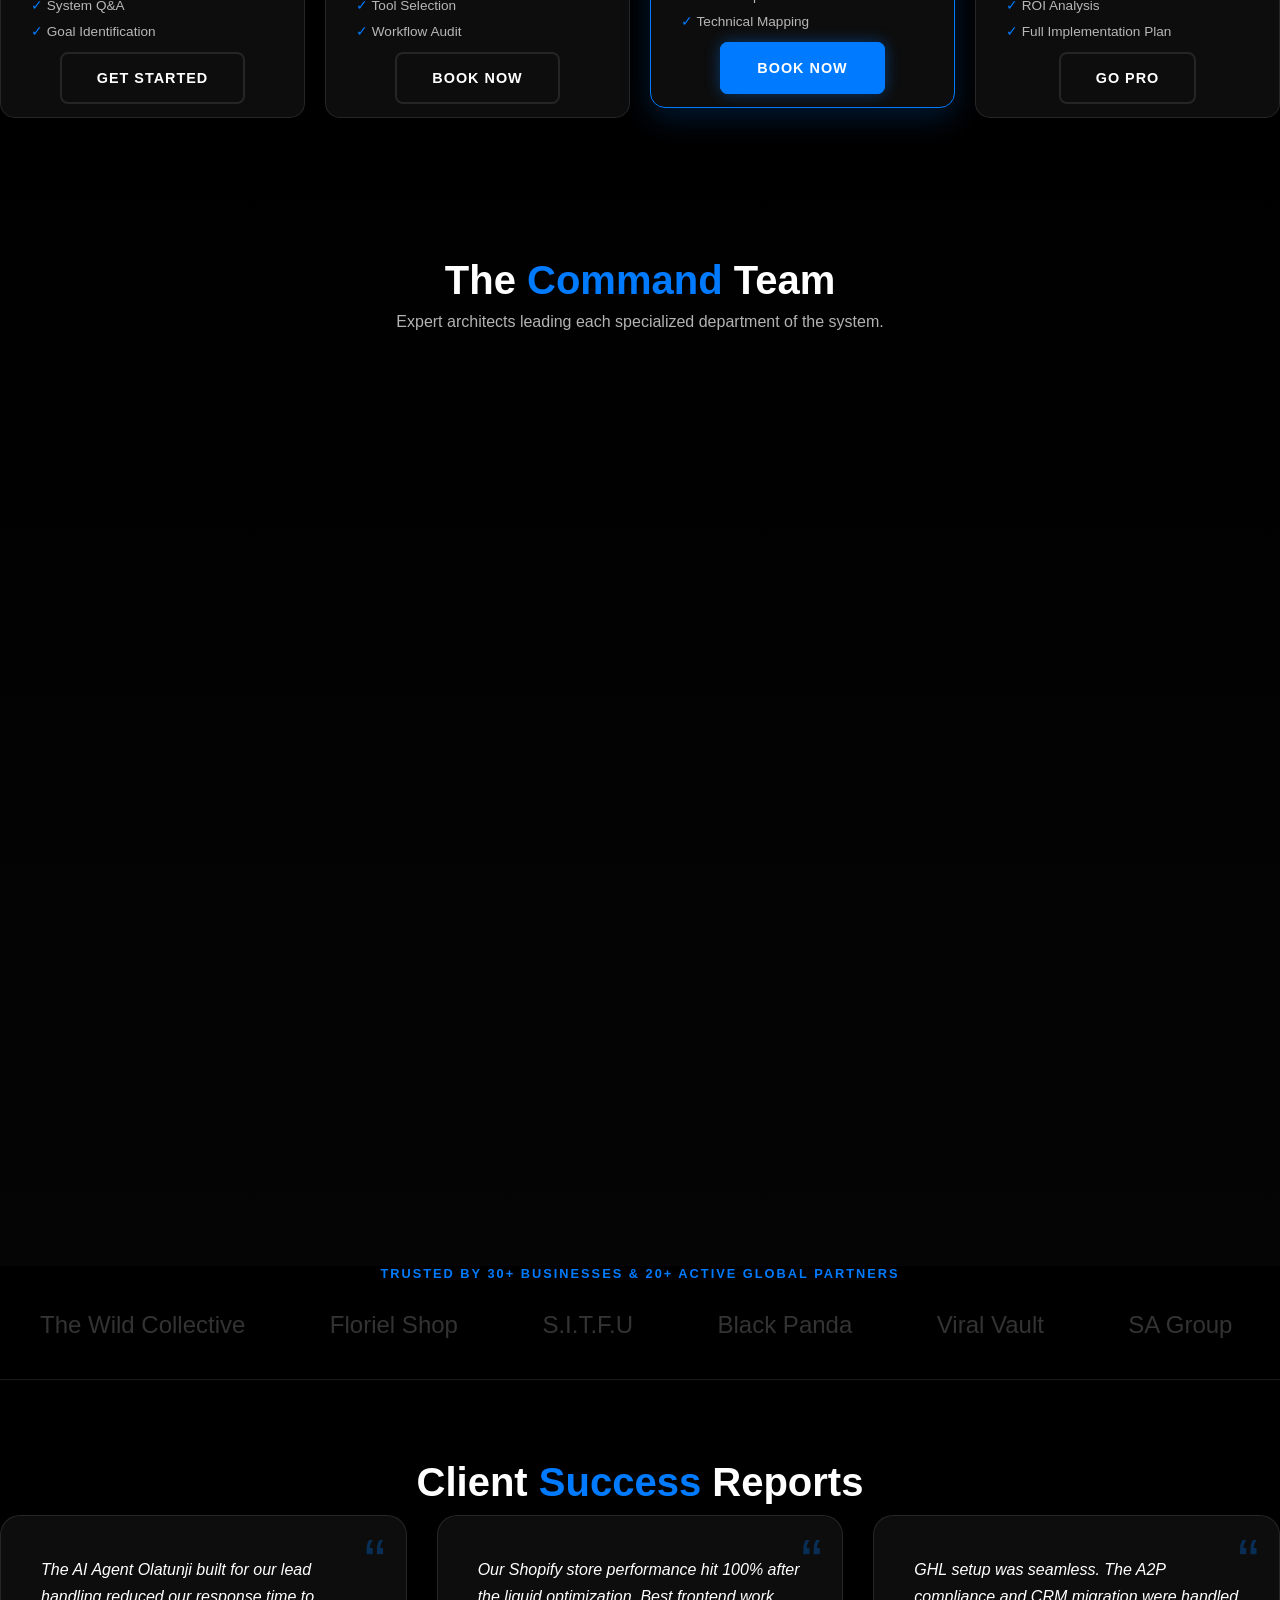
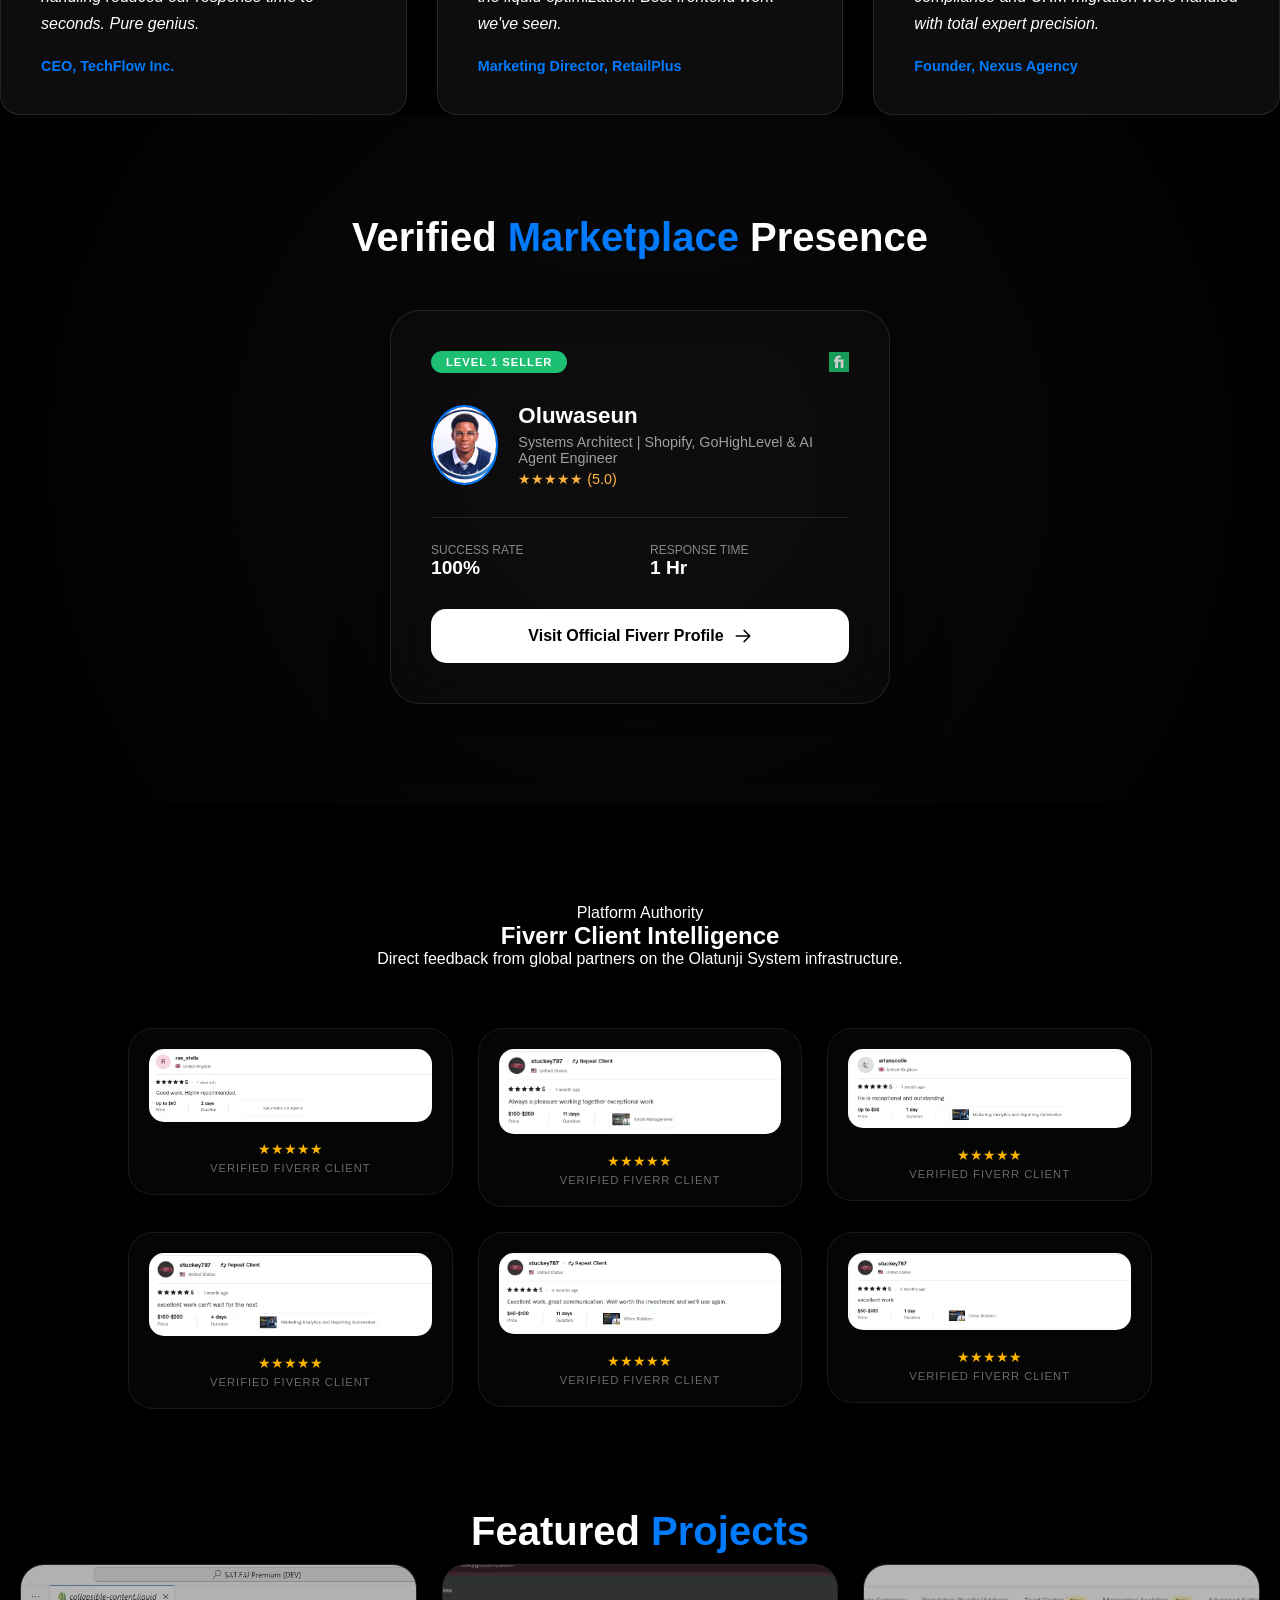
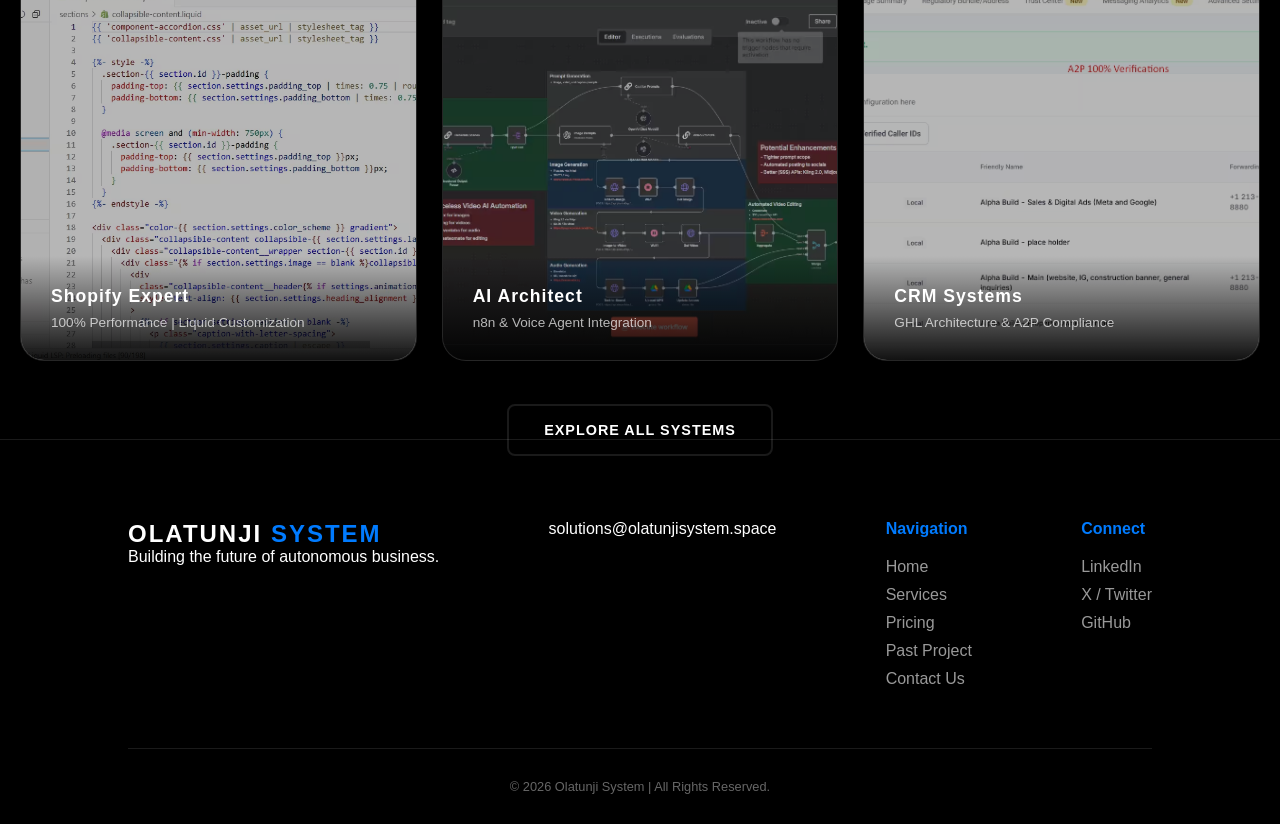
==== commit 259ff98c: "Update index.html" ====
--- a/index.html
+++ b/index.html
@@ -2,32 +2,29 @@
 <html lang="en">
 <head>
     <!-- Primary Meta Tags -->
-<title>Olatunji System |AI Automation, CRM Architecture Specialist & Digital Growth Architect</title>
-<meta name="title" content="Olatunji System |AI Automation, CRM Architecture Specialist & Digital Growth Architect" />
+<title>Olatunji System | AI Automation, CRM Architecture Specialist & Digital Growth Architect</title>
+<meta name="title" content="Olatunji System | AI Automation, CRM Architecture Specialist & Digital Growth Architect" />
 <meta name="description" content="Scale your business with the Olatunji System. We build expert AI agentic workflows, GoHighLevel CRM architectures, and high-converting Shopify stores for modern brands." />
 
-<!-- Open Graph / Facebook -->
 <meta property="og:type" content="website" />
 <meta property="og:url" content="https://olatunjisystem.space/" />
-<meta property="og:title" content="Olatunji System |AI Automation, CRM Architecture Specialist & Digital Growth Architect" />
+<meta property="og:title" content="Olatunji System | AI Automation, CRM Architecture Specialist & Digital Growth Architect" />
 <meta property="og:description" content="Scale your business with the Olatunji System. We build expert AI agentic workflows, GoHighLevel CRM architectures, and high-converting Shopify stores for modern brands." />
-<meta property="og:image" content="https://metatags.io/images/meta-tags.png" />
-
-<!-- X (Twitter) -->
+<meta property="og:image" content="https://olatunjisystem.space/favicon.jpg" />
+
 <meta property="twitter:card" content="summary_large_image" />
 <meta property="twitter:url" content="https://olatunjisystem.space/" />
-<meta property="twitter:title" content="Olatunji System |AI Automation, CRM Architecture Specialist & Digital Growth Architect" />
+<meta property="twitter:title" content="Olatunji System | AI Automation, CRM Architecture Specialist & Digital Growth Architect" />
 <meta property="twitter:description" content="Scale your business with the Olatunji System. We build expert AI agentic workflows, GoHighLevel CRM architectures, and high-converting Shopify stores for modern brands." />
-<meta property="twitter:image" content="https://metatags.io/images/meta-tags.png" />
+<meta property="twitter:image" content="https://olatunjisystem.space/favicon.jpg" />
 
 <!-- Meta Tags Generated with https://metatags.io -->
     <meta name="google-site-verification" content="HlIrrtERyEArFHr3itd6D8ch_uaKeToo2TduZk8AYik" />
     <meta charset="UTF-8">
     <meta name="viewport" content="width=device-width, initial-scale=1.0, maximum-scale=1.0, user-scalable=no">
     <meta name="viewport" content="width=device-width, initial-scale=1.0">
-    <link rel="icon" type="image/png" href="favicon.png">
+    <link rel="icon" type="image/png" href="favicon.jpg">
     <title>Olatunji System | Digital Growth Architect</title>
-    <link href="https://fonts.googleapis.com/css2?family=Inter:wght@300;400;700;900&family=Orbitron:wght@700&display=swap" rel="stylesheet">
     <link rel="stylesheet" href="style.css">
 </head>
 <body class="dark-theme">
